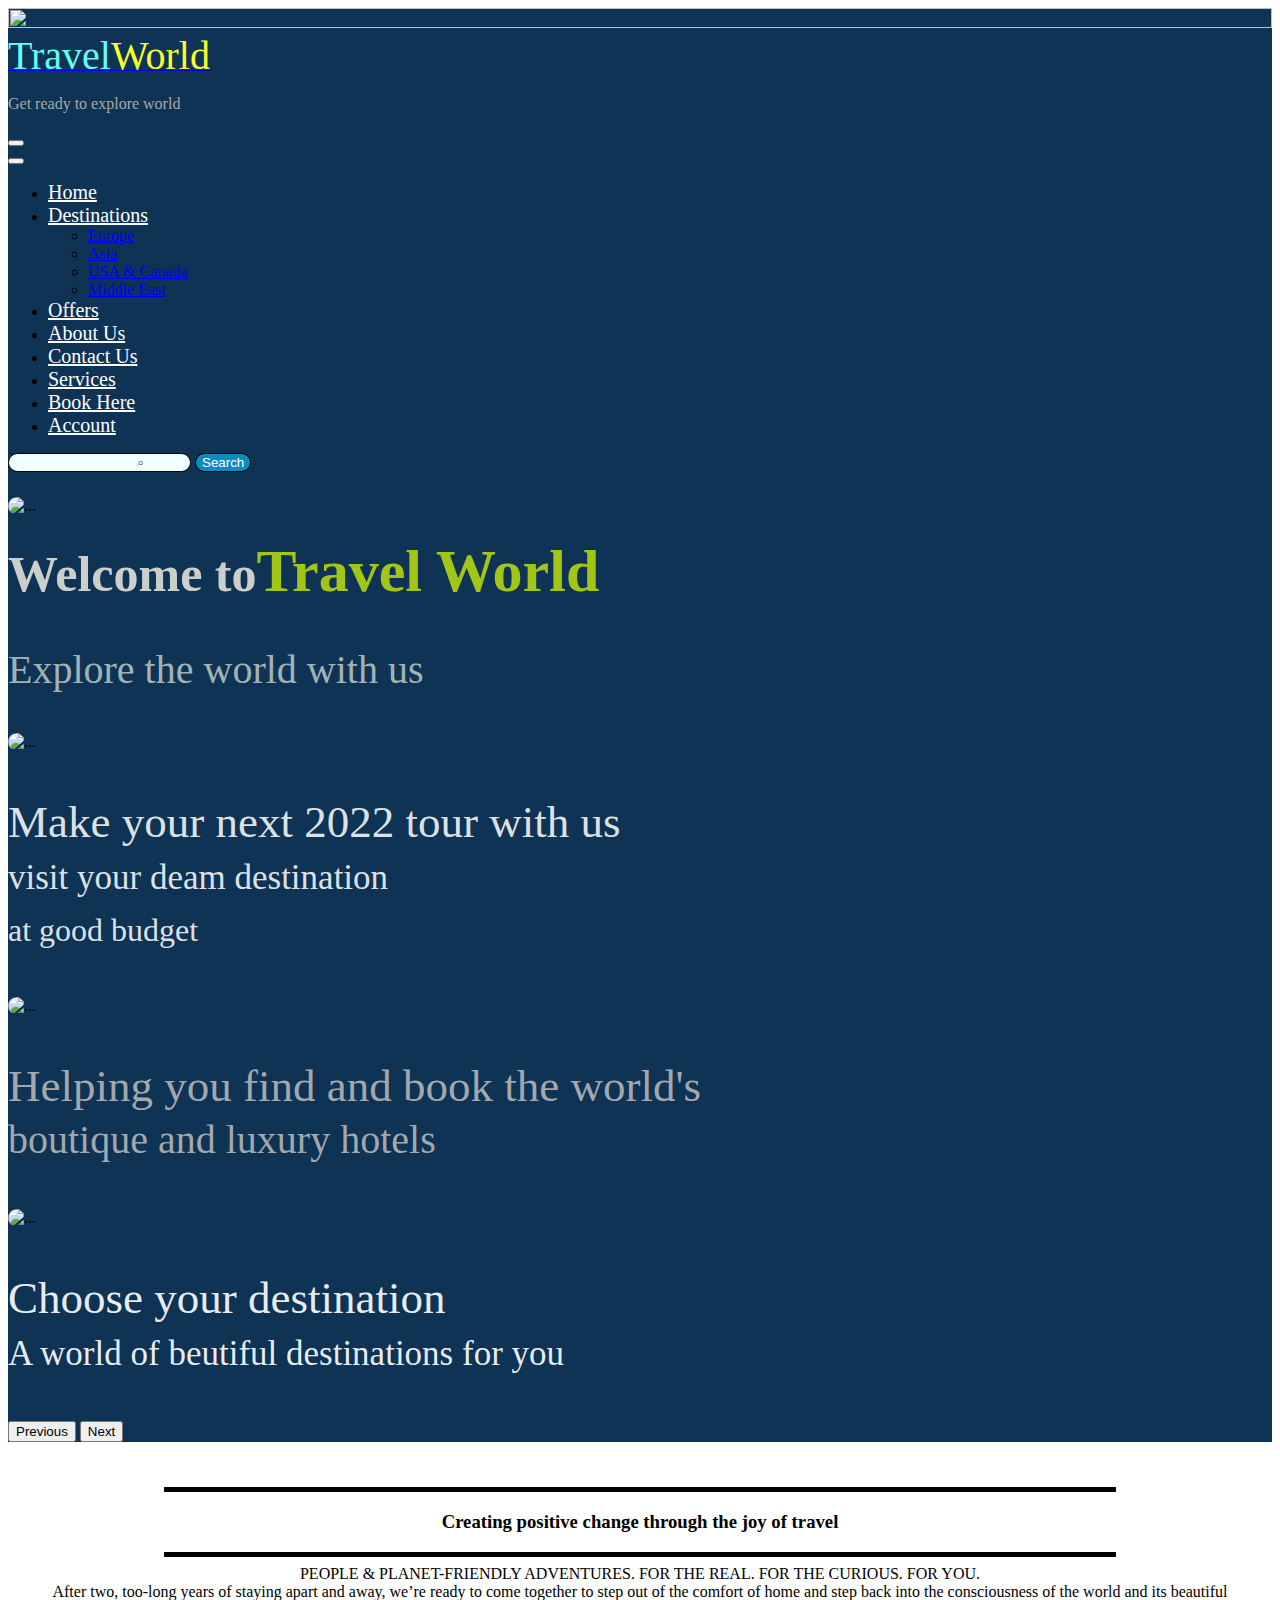
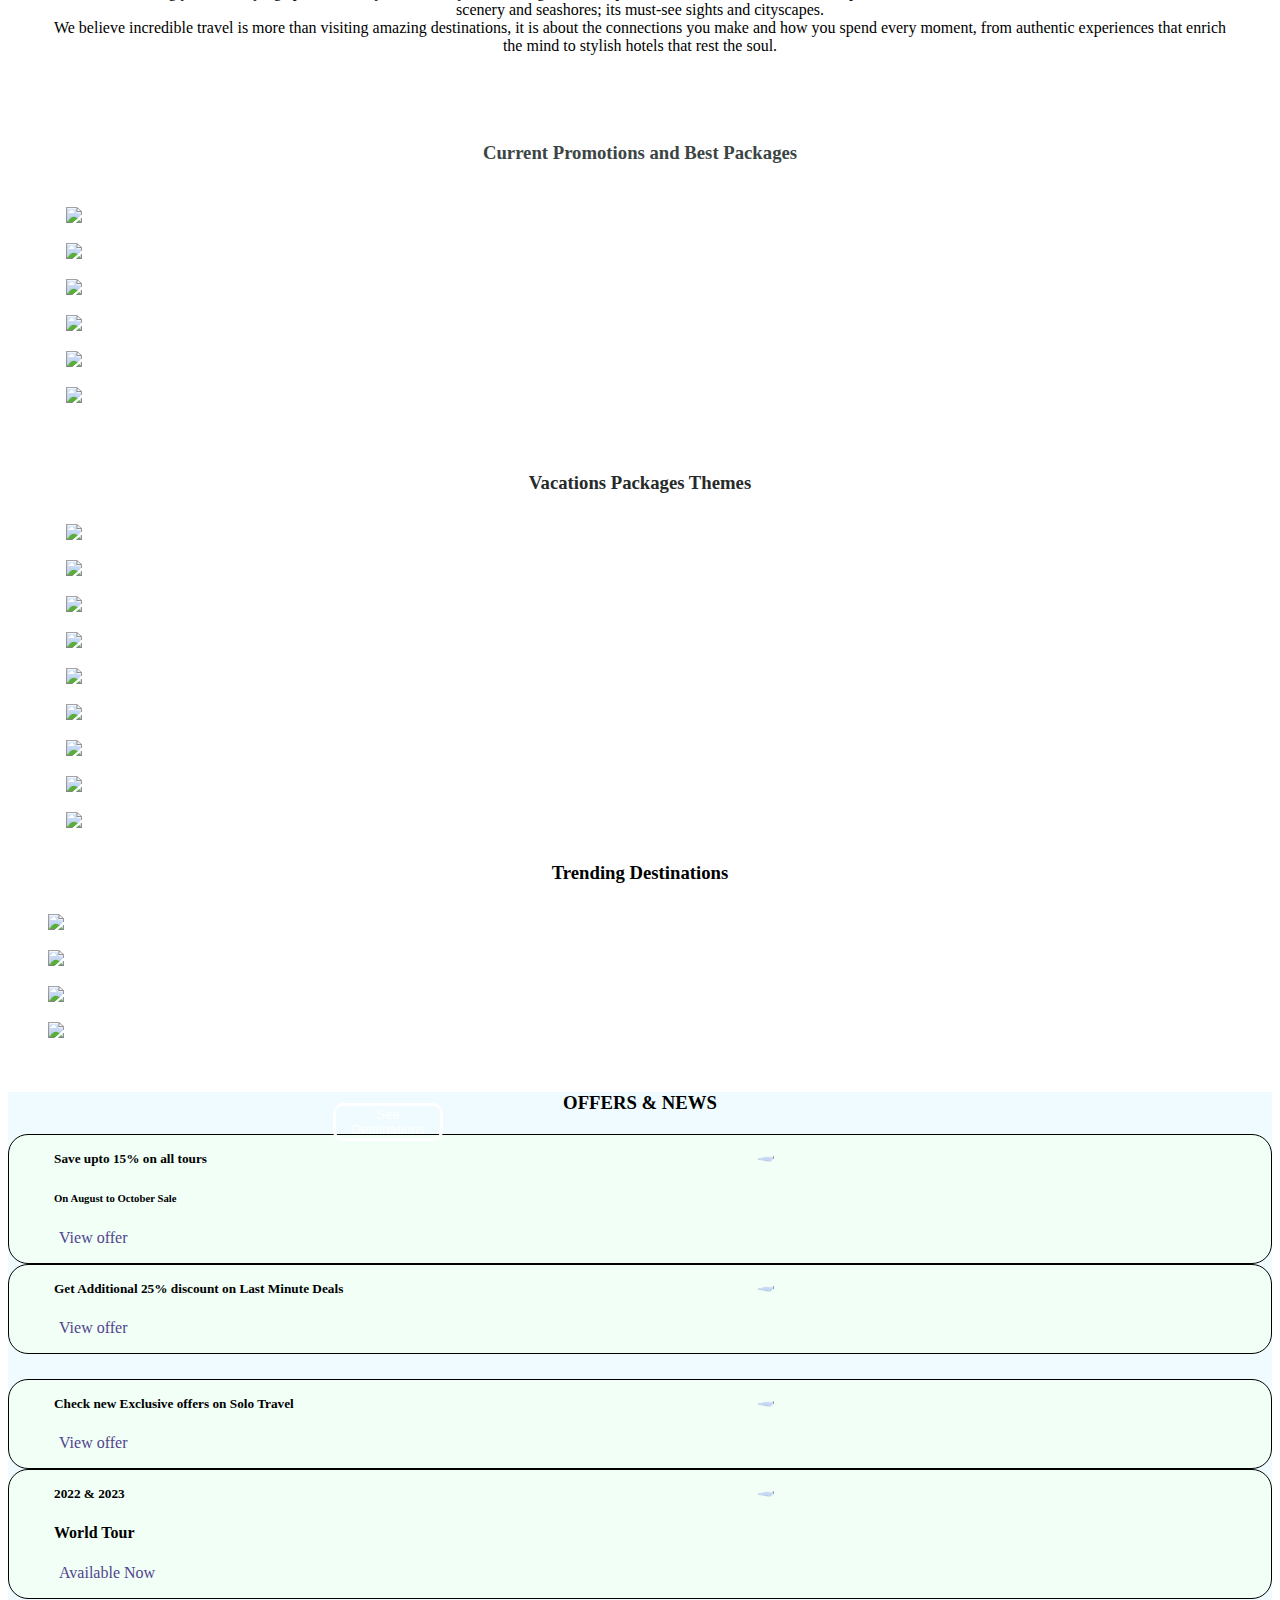
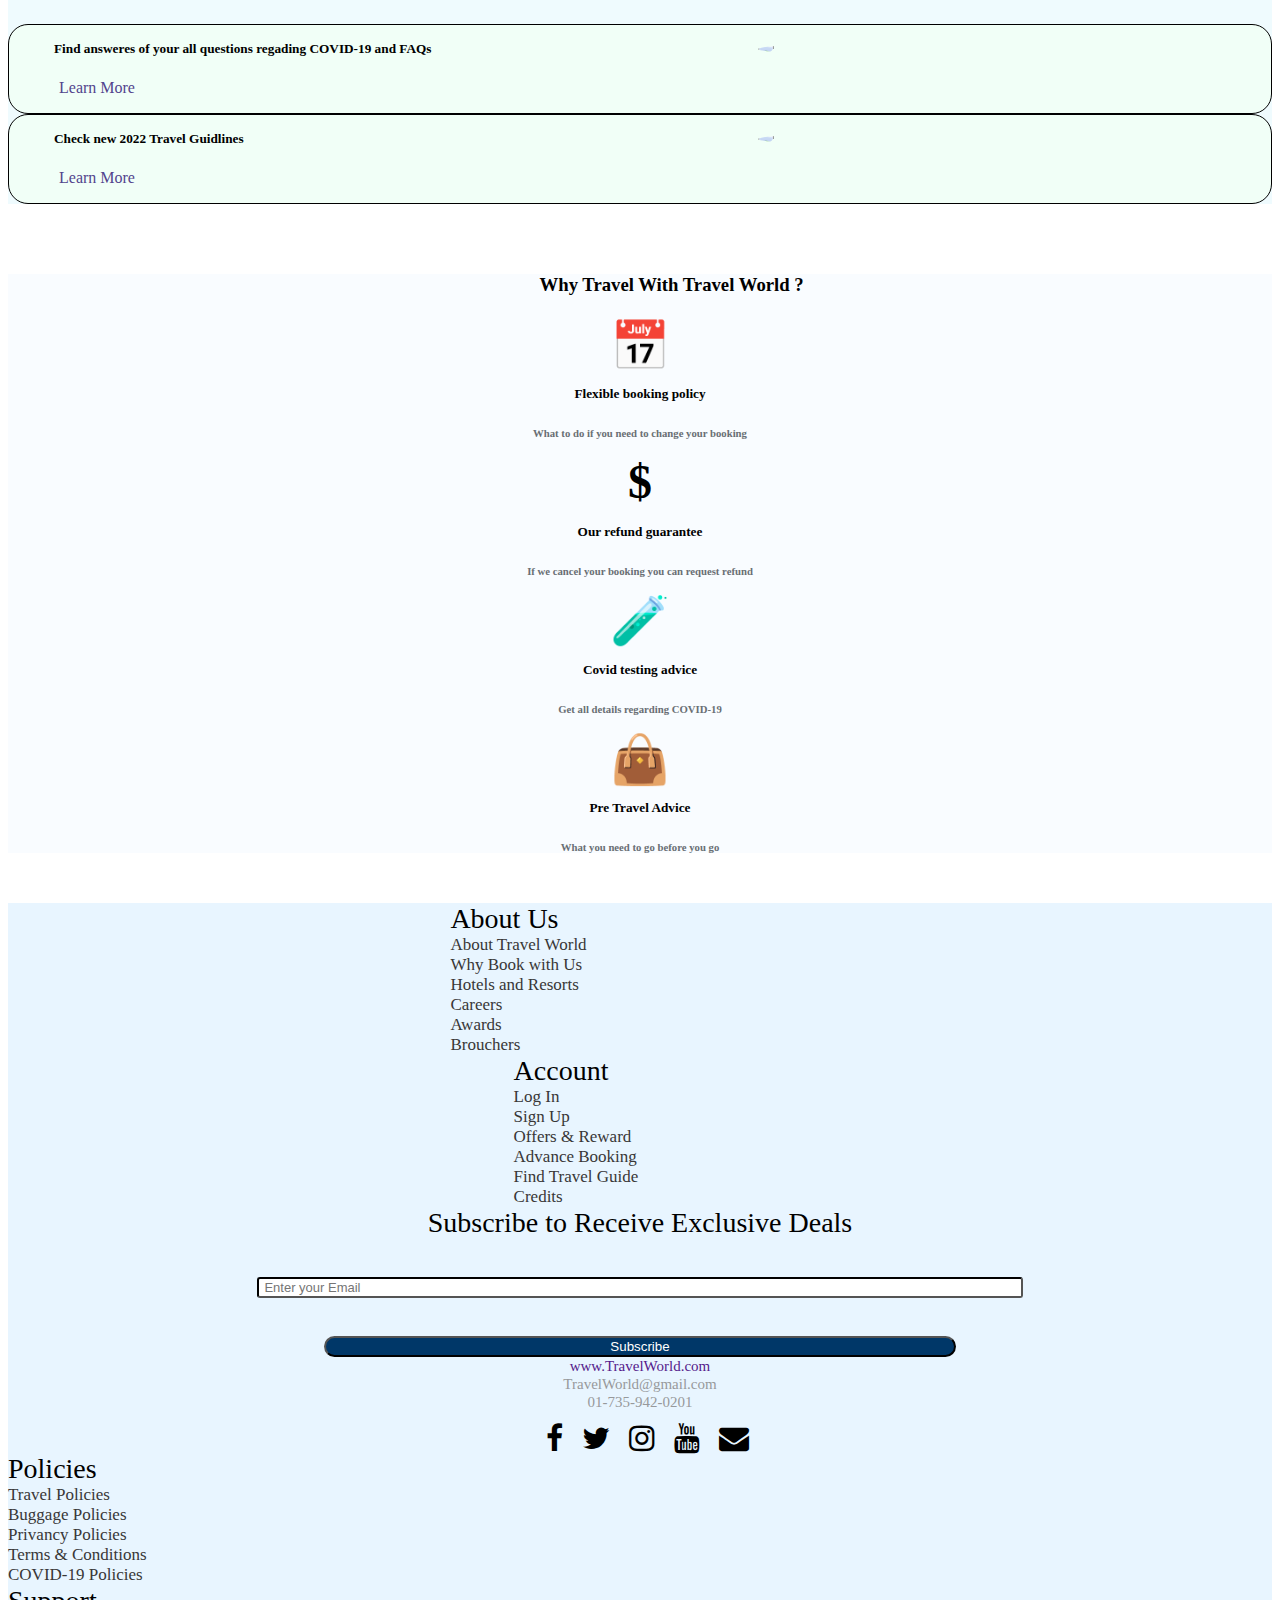
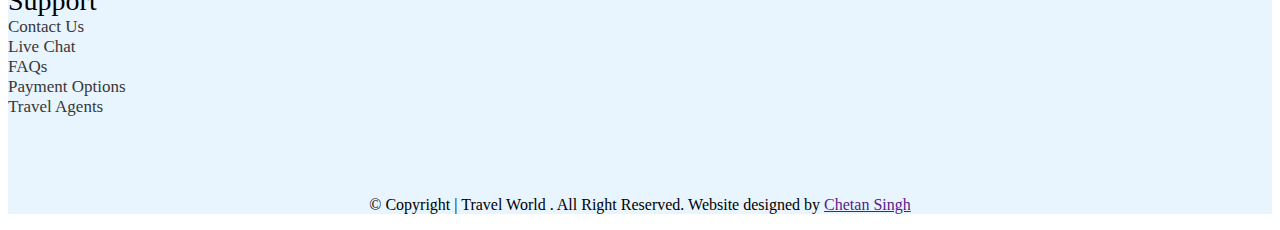
==== index.html @ 5af9b939 "Add files via upload" ====
<!DOCTYPE html>
<html lang="en">

<head>
    <meta charset="UTF-8">
    <meta http-equiv="X-UA-Compatible" content="IE=edge">
    <meta name="viewport" content="width=device-width, initial-scale=1.0">
    <title>Travel World</title>
    <link href="https://cdn.jsdelivr.net/npm/bootstrap@5.2.0-beta1/dist/css/bootstrap.min.css" rel="stylesheet" integrity="sha384-0evHe/X+R7YkIZDRvuzKMRqM+OrBnVFBL6DOitfPri4tjfHxaWutUpFmBp4vmVor" crossorigin="anonymous">
    <script src="https://cdn.jsdelivr.net/npm/bootstrap@5.2.0-beta1/dist/js/bootstrap.bundle.min.js" integrity="sha384-pprn3073KE6tl6bjs2QrFaJGz5/SUsLqktiwsUTF55Jfv3qYSDhgCecCxMW52nD2" crossorigin="anonymous"></script>
    <link href="main.css" rel="stylesheet" type="text/css">
    <link rel="stylesheet" href="https://cdnjs.cloudflare.com/ajax/libs/font-awesome/4.7.0/css/font-awesome.min.css">
</head>

<body>

    <div class="container-fluid" style="background-color:rgb(14, 51, 85);width:100%;height:80%">

        <section>

            <nav class="navbar navbar-expand-lg bg-opacity-10" width="100%">
                <div class="container-fluid">
                    <div class="col-sm-4"></div>
                    <div class="col-sm-1">
                        <a class="navbar-brand" href="index.html">
                            <img src="D:\i\Travel World-logos_transparent.png" width="100%" height="100%">

                    </div>
                    <div class="col-sm-3" <b><span style="color:rgb(101, 254, 249);font-size: 40px;">  Travel</span><span style="color:rgb(248, 255, 45);font-size: 40px;">World</span></b>
                        </a>
                        <br>
                        <p style="color:darkgray"> Get ready to explore world</p>

                        <button class="navbar-toggler" type="button" data-bs-toggle="collapse" data-bs-target="#navbarSupportedContent" aria-controls="navbarSupportedContent" aria-expanded="false" aria-label="Toggle navigation">
                        <span class="navbar-toggler-icon"></span>
                       
                      </button>
                    </div>
                    <div class="col-sm-2"></div>
                    <div class="col-sm-2">

                    </div>
                </div>
            </nav>

            <nav class="navbar navbar-expand-lg bg-opacity-10">
                <div class="container-fluid">
                    <a class="navbar-brand" href="# "></a>
                    <button class="navbar-toggler" type="button" data-bs-toggle="collapse" data-bs-target="#navbarSupportedContent" aria-controls="navbarSupportedContent" aria-expanded="false" aria-label="Toggle navigation">
                    <span class="navbar-toggler-icon"></span>
                  </button>
                    <div class="collapse navbar-collapse" id="navbarSupportedContent">
                        <ul class="navbar-nav me-auto mb-2 mb-lg-0">
                            <li class="nav-item" style="margin-right:5%;">
                                <a class="nav-link active" aria-current="page" href="index.html" style="color:white;font-size:20px">Home</a>
                            </li>
                            <li class="nav-item dropdown" style="margin-right:5%;">
                                <a class="nav-link dropdown-toggle" href="#" id="navbarDropdown" role="button" data-bs-toggle="dropdown" aria-expanded="false" style="color:white;font-size:20px">
    Destinations
    </a>
                                <ul class="dropdown-menu" aria-labelledby="navbarDropdown">
                                    <li><a class="dropdown-item" href="europe.html">Europe</a></li>
                                    <li><a class="dropdown-item" href="asia.html">Asia</a></li>
                                    <li><a class="dropdown-item" href="USA.html">USA & Canada</a></li>
                                    <li><a class="dropdown-item" href="Middle east.html">Middle East</a></li>

                                </ul>
                            </li>

                            <li class="nav-item" style="margin-right:5%;">
                                <a class="nav-link active" aria-current="page" href="offers.html" style="color:white;font-size:20px">Offers</a>
                            </li>
                            <li class="nav-item" style="margin-right:5%;">
                                <a class="nav-link active" aria-current="page" href=" about us.html" style="color:white;font-size:20px;"><span style="white-space: nowrap;">About Us</span></a>
                            </li>

                            <li class="nav-item" style="margin-right:5%;">
                                <a class="nav-link active" aria-current="page" href="contact us.html " style="color:white;font-size:20px;display:inline-flex;"><span style="white-space: nowrap;">Contact Us</span></a>
                            </li>
                            <li class="nav-item" style="margin-right:5%;">
                                <a class="nav-link active" aria-current="page" href="services.html" style="color:white;font-size:20px">Services</a>
                            </li>


                            <li class="nav-item" style="margin-right:5%;">
                                <a class="nav-link active" aria-current="page" href="book.html" style="color:white;font-size:20px"><span style="white-space: nowrap;">Book Here </span></a>
                            </li>
                            <li class="nav-item" style="margin-right:5%;">
                                <a class="nav-link active" aria-current="page" href="account.html" style="color:white;font-size:20px">Account</a>
                            </li>
                        </ul>
                        <form class="d-flex" role="search">
                            <input type="search" placeholder="                                  &#8981" aria-label="search" style="border-radius:50px;background-color:azure;border:1px solid black;margin-bottom:2%">
                            <button style="color:rgb(255, 255, 255);background-color:rgb(14, 138, 190);border-radius:50px;border:1px solid black;margin-bottom:2%" type=" submit ">Search</button>
                        </form>
                    </div>
                </div>
            </nav>


            <div class="container-fluid ">
                <div class="row ">

                    <div class="col-md-12 ">
                        <div id="carouselExampleFade" class="carousel slide carousel-fade" data-bs-ride="carousel">
                            <div class="carousel-inner">
                                <div class="carousel-item active">
                                    <img src="D:\i\t7.jpg " class="d-block w-100 " alt="... " width="100% " height="600px " style="border-radius:15px ">
                                    <div class="carousel-caption d-flex flex-column justify-content-center h-75 ">
                                        <h4><span style="color:rgba(208, 209, 204, 0.979);font-size: 50px; ">Welcome to</span><span style="color:rgb(162, 197, 22);font-size: 60px; ">Travel World</span></h4>
                                        <p style="color:rgba(250, 255, 239, 0.642);font-size:40px ">Explore the world with us</p>
                                    </div>
                                </div>
                                <div class="carousel-item">
                                    <img src="D:\i\tr5.webp " class="d-block w-100 " alt="... " width="100% " height="600px " style="border-radius:15px ">
                                    <div class="carousel-caption d-flex flex-column justify-content-center h-75 ">
                                        <p style="color:rgba(243, 243, 243, 0.926);font-size:45px; ">Make your next 2022 tour with us<br><span style="font-size:35px ">visit your deam destination</span><br><span style="font-size:32px ">at good budget</span></p>
                                    </div>
                                </div>
                                <div class="carousel-item">
                                    <img src="D:\i\t0.jpeg " class="d-block w-100 " alt="... " width="100% " height="600px " style="border-radius:15px ">
                                    <div class="carousel-caption d-flex flex-column justify-content-center h-75 ">
                                        <p style="color:rgba(180, 180, 180, 0.926);font-size:45px; ">Helping you find and book the world's <br><span style="font-size:40px "> boutique and luxury hotels</span></p>
                                    </div>
                                </div>
                                <div class="carousel-item">
                                    <img src="D:\i\t13 (2).jpg " class="d-block w-100 " alt="... " width="100% " height="600px " style="border-radius:15px ">
                                    <div class="carousel-caption d-flex flex-column justify-content-center h-75 ">
                                        <p style="color:rgba(255, 255, 255, 0.926);font-size:45px ">Choose your destination <br><span style="font-size:35px ">A world of beutiful destinations for you</p>

                                        </div>
                                  </div>
                                </div>
                                <button class="carousel-control-prev" type="button" data-bs-target="#carouselExampleFade" data-bs-slide="prev">
                                  <span class="carousel-control-prev-icon" aria-hidden="true"></span>
                                            <span class="visually-hidden">Previous</span>
                                            </button>
                                            <button class="carousel-control-next" type="button" data-bs-target="#carouselExampleFade" data-bs-slide="next">
                                  <span class="carousel-control-next-icon" aria-hidden="true"></span>
                                  <span class="visually-hidden">Next</span>
                                </button>
                                    </div>


                                </div>
                            </div>
                        </div>
        </section>


        </div>

        <section>

            <div class="container-fluid " style="padding:3%;background-color:white ">
                <div class="row ">
                    <div class="col-sm-3 ">
                        <hr size="5px " color="black " width="80% " align="left " background-color="white ">
                    </div>
                    <div class="col-sm-6 " style="text-align:center ">
                        <h3>Creating positive change through the joy of travel</h3>
                    </div>
                    <div class="col-sm-3 ">
                        <hr size="5px " color="black " width="80% " align="right " background-color="white ">
                    </div>
                    <div class="row ">
                        <div class="col-sm-12 " style="text-align:center ">
                            PEOPLE & PLANET-FRIENDLY ADVENTURES. FOR THE REAL. FOR THE CURIOUS. FOR YOU.<br> After two, too-long years of staying apart and away, we’re ready to come together to step out of the comfort of home and step back into the consciousness
                            of the world and its beautiful scenery and seashores; its must-see sights and cityscapes.<br> We believe incredible travel is more than visiting amazing destinations, it is about the connections you make and how you spend every
                            moment, from authentic experiences that enrich the mind to stylish hotels that rest the soul.

                        </div>
                    </div>
                </div>
        </section>
        <section>
            <div class="container-fluid ">
                <div class="row " style="padding-top:30px;margin-bottom:30px ; ">
                    <div class="col-sm-12 " style="text-align:center ">
                        <h3 style="color:rgb(60, 69, 69);margin-bottom:-0.5ex ">
                            Current Promotions and Best Packages
                        </h3><br>
                    </div>
                </div>
                <div class="row ">
                    <div class="col-sm-1 "></div>

                    <div class="col-sm-3 " style="margin-right:1.4%;margin-left:1.4%;margin-bottom: 0.9%; ">

                        <figure style="position:relative ">

                            <img src="D:\i\i2.jpeg " width="100% ">
                            <figcaption style="position:absolute;left:12%;top:18% ">

                                <h3 style="margin-left:20%;color:white ">Solo Travel</h3>

                                <h6 style="color:white "> Check the Safest and Best Places For Solo Travel in a Good Budget</h6>
                                <a href=" " style="text-decoration:none "> <button class="bt " style="border-radius:4px;background:none;margin-left:30%;margin-top:8% "><b>See More</b></button></a>
                            </figcaption>
                        </figure>
                    </div>
                    <div class="col-sm-3 " style="margin-right:1.4%;margin-left:1.4%;margin-bottom: 0.9%; ">
                        <figure style="position:relative ">
                            <img src="D:\i\i9.jpg " width="100% ">
                            <figcaption style="position:absolute;left:12%;top:18% ">

                                <h3 style="margin-left:12%;color:white ">Group Travel</h3>

                                <h6 style="color:white;text-align:center;margin-right:15% "> We'll Help You Plan Your Destination Wedding, Girls' Getaway, Birthday Trip, and More</h6>
                                <a href=" " style="text-decoration:none "> <button class="bt " style="border-radius:4px;background:none;color:white;border:solid white;margin-left:25%;margin-top:1%; "><b>See More</b></button></a>

                            </figcaption>
                        </figure>
                    </div>

                    <div class="col-sm-3 " style="margin-right:1.4%;margin-left:1.4%;margin-bottom: 0.9%; ">

                        <figure style="position:relative ">

                            <img src="D:\i\i6.jpg " width="100% ">
                            <figcaption style="position:absolute;left:10%;top:2% ">

                                <h3 style="margin-top:12%;text-align:center;color:white ">Last Minute Deals</h3>

                                <h6 style="color:white;text-align:center;margin-bottom:5%; ">Book. Pack. Go.</h6>
                                <a href=" " style="text-decoration:none "> <button class="bt " style="border-radius:4px;background:none;color:white;border:solid white;margin-left:30%;margin-top:14%; "><b>See Details</b></button></a>
                            </figcaption>
                        </figure>
                    </div>
                    <div class="col-sm-1 "></div>
                </div>

                <div class="row ">
                    <div class="col-sm-1 "></div>

                    <div class="col-sm-3 " style="margin-right:1.4%;margin-left:1.4%;margin-bottom: 0.9%; ">

                        <figure style="position:relative ">

                            <img src="D:\i\i7.jpg " width="100% ">
                            <figcaption style="position:absolute;left:4%;top:5% ">
                                <h3 style="margin-top:7%;text-align:center;color:white ">Maldives Packages</h3>

                                <h6 style="color:white;text-align:center;margin-bottom:10%; ">Save Upto 20% to Book Hotels, Villas and Beach Resorts in Maldives </h6>
                                <a href=" " style="text-decoration:none "> <button class="bt " style="border-radius:4px;background:none;color:white;border:solid white;margin-left:30%;margin-bottom:5%; "><b>Book Now</b></button></a>
                            </figcaption>
                        </figure>
                    </div>

                    <div class="col-sm-3 " style="margin-right:1.4%;margin-left:1.4%;margin-bottom: 0.9%; ">

                        <figure style="position:relative ">

                            <img src="D:\i\i8.webp " width="100% ">
                            <figcaption style="position:absolute;left:7%;top:5% ">
                                <h3 style="margin-top:7%;text-align:center;color:white ">Europe Packages</h3>

                                <h6 style="color:white;text-align:center;margin-bottom:5%; ">Savings Up to 45% + Kids Stay FREE at Select All-Inclusive Resorts in Italy,Paris, and the Switzerland </h6>
                                <a href=" " style="text-decoration:none "> <button class="bt " style="border-radius:4px;background:none;color:white;border:solid white;margin-left:28%; "><b>Book Now</b></button></a>
                            </figcaption>
                        </figure>
                    </div>
                    <div class="col-sm-3 " style="margin-right:1.4%;margin-left:1.4%;margin-bottom: 0.9%; ">

                        <figure style="position:relative ">

                            <img src=" D:\i\i10.jpg " width="100% ">
                            <figcaption style="position:absolute;left:5%;top:4% ">
                                <h3 style="margin-top:9%;text-align:center;color:white ">Travel Guidance</h3>

                                <h6 style="color:white;text-align:center;margin-right:8%;margin-top:2%;margin-bottom: 8%; ">Get Our Travel Guide to explore better </h6>
                                <a href=" " style="text-decoration:none "> <button class="bt " style="border-radius:4px;background:none;color:white;border:solid white;margin-left:28%;margin-bottom:2%; "><b>Learn More</b></button></a>
                            </figcaption>
                        </figure>
                    </div>
                    <div class="col-sm-1 "></div>
                </div>
            </div>
        </section>
        <section>
            <div class="container-fluid ">
                <div class="row " style="padding-top:30px;margin-bottom:15px ; ">
                    <div class="col-sm-12 " style="text-align:center ">
                        <h3 style="color:rgb(39, 42, 42);margin-bottom:-0.5ex ">
                            Vacations Packages Themes
                        </h3><br>
                    </div>
                </div>
                <div class="row ">
                    <div class="col-sm-1 ">
                    </div>

                    <div class="col-sm-3 " style="margin-right:1.4%;margin-left:1.4%;margin-bottom: 0.9%; ">
                        <a href=" " style="text-decoration:none ">
                            <figure style="position:relative ">

                                <img src="D:\i\paris.jpg " width="100% " class="blink ">
                                <figcaption style="position:absolute;left:90px;top:50px ">
                                    <h4 style="color:white ">Most visited</h4>
                                </figcaption>
                        </a>
                    </div>
                    <div class="col-sm-3 " style="margin-right:1.4%;margin-left:1.4%;margin-bottom: 0.9%; ">
                        <a href=" " style="text-decoration:none ">
                            <figure style="position:relative ">

                                <img src="D:\i\c1.jpg " width="100% " class="blink ">
                                <figcaption style="position:absolute;left:90px;top:50px ">
                                    <h4 style="color:white;margin-left:70% ">Solo</h4>
                                </figcaption>
                        </a>
                    </div>

                    <div class="col-sm-3 " style="margin-right:1.4%;margin-left:1.4%;margin-bottom: 0.9%; ">
                        <a href=" " style="text-decoration:none ">
                            <figure style="position:relative ">

                                <img src="D:\i\d2.jpg " width="100% " class="blink ">
                                <figcaption style="position:absolute;left:90px;top:50px ">
                                    <h4 style="color:white;margin-left:45% ">Family</h4>
                                </figcaption>
                        </a>
                    </div>
                    <div class="col-sm-1 "></div>
                </div>
                <div class="row ">
                    <div class="col-sm-1 "></div>
                    <div class="col-sm-3 " style="margin-right:1.4%;margin-left:1.4%;margin-bottom: 0.9%; ">
                        <a href=" " style="text-decoration:none ">
                            <figure style="position:relative ">

                                <img src="D:\i\d3.jpg " width="100% " class="blink ">
                                <figcaption style="position:absolute;left:90px;top:50px ">
                                    <h4 style="color:white;margin-left:30% ">Beaches</h4>
                                </figcaption>
                        </a>
                    </div>
                    <div class="col-sm-3 " style="margin-right:1.4%;margin-left:1.4%;margin-bottom: 0.9%; ">
                        <a href=" " style="text-decoration:none ">
                            <figure style="position:relative ">

                                <img src="D:\i\d4.jpg " width="100% " class="blink ">
                                <figcaption style="position:absolute;left:90px;top:50px ">
                                    <h4 style="color:white ">Mountaines</h4>
                                </figcaption>
                        </a>
                    </div>
                    <div class="col-sm-3 " style="margin-right:1.4%;margin-left:1.4%;margin-bottom: 0.9%; ">
                        <a href=" " style="text-decoration:none ">
                            <figure style="position:relative ">

                                <img src="D:\i\d5.jpg " width="100% " class="blink ">
                                <figcaption style="position:absolute;left:90px;top:50px ">
                                    <h4 style="color:white ">Advneture</h4>
                                </figcaption>
                        </a>
                    </div>
                    <div class="col-sm-1 "></div>
                </div>
                <div class="row ">
                    <div class="col-sm-1 "></div>
                    <div class="col-sm-3 " style="margin-right:1.4%;margin-left:1.4%;margin-bottom: 0.9%; ">
                        <a href=" " style="text-decoration:none ">
                            <figure style="position:relative ">

                                <img src="D:\i\d6.jpeg " width="100% " class="blink ">
                                <figcaption style="position:absolute;left:90px;top:50px ">
                                    <h4 style="color:white;margin-left:20% ">SkyLines</h4>
                                </figcaption>
                        </a>
                    </div>
                    <div class="col-sm-3 " style="margin-right:1.4%;margin-left:1.4%;margin-bottom: 0.9%; ">
                        <a href=" " style="text-decoration:none ">
                            <figure style="position:relative ">

                                <img src="D:\i\d7.jpg " width="100% " class="blink ">
                                <figcaption style="position:absolute;left:90px;top:50px ">
                                    <h4 style="color:white;margin-left:30% ">Cultural</h4>
                                </figcaption>
                        </a>
                    </div>
                    <div class="col-sm-3 " style="margin-right:1.4%;margin-left:1.4%;margin-bottom: 0.9%; ">
                        <a href=" " style="text-decoration:none ">
                            <figure style="position:relative ">

                                <img src="D:\i\d8.jpg " width="100% " class="blink ">
                                <figcaption style="position:absolute;left:90px;top:50px ">
                                    <h4 style="color:white;margin-left:20% ">Historical</h4>
                                </figcaption>
                        </a>
                    </div>
                    <div class="col-sm-1 "></div>
                </div>
            </div>
        </section>
        <section>
            <div class="container-fluid ">
                <div class="row ">

                </div>
            </div>
        </section>
        <section>
            <div class="container ">
                <div class="row ">
                    <h3 style="color:black;text-align:center;margin-top: 30px;margin-bottom: 30px; "> Trending Destinations</h3>
                </div>
                <div class="row ">
                    <div class="col-sm-1 ">
                    </div>
                    <div class="col-sm-5 ">
                        <figure style="position:relative ">
                            <img src="D:\i\e1.jpg " width="100% ">
                            <figcaption style="position:absolute;left:35%;top:20% ">
                                <h3 style="color:white;margin-left:20% ">Europe</h3>
                                <a href=" " style="margin-left:4% "> <button class="bl ">
                                        See Destinations
                                    </button></a>
                            </figcaption>
                        </figure>
                    </div>
                    <div class="col-sm-5 ">
                        <figure style="position:relative ">
                            <img src="D:\i\e2.jpg " width="100% ">
                            <figcaption style="position:absolute;left:40%;top:20% ">
                                <h3 style="color:white;margin-left:25% ">Asia</h3>
                                <a href=" "> <button class="bl4 " style="margin-left:2% ">
                                        See Destinations
                                    </button></a>
                            </figcaption>
                        </figure>
                    </div>
                    <div class="col-sm-1 "></div>

                </div>
                <div class="row ">
                    <div class="col-sm-1 ">
                    </div>
                    <div class="col-sm-5 ">
                        <figure style="position:relative ">
                            <img src="D:\i\e3.jpg " width="100% ">
                            <figcaption style="position:absolute;left:30%;top:20% ">
                                <h3 style="color:white;margin-left:4%;text-align:center;display: inline-block; ">USA & Canada</h3>
                                <a href=" " style="margin-left:1% "> <button class="bl2 ">
                                        See Destinations
                                    </button></a>
                            </figcaption>
                        </figure>
                    </div>
                    <div class="col-sm-5 ">
                        <figure style="position:relative ">
                            <img src="D:\i\e4.jpg " width="100% ">
                            <figcaption style="position:absolute;left:20%;top:20% ">
                                <h3 style="color:white;margin-left:20%;display:inline-block; ">Middle East</h3>
                                <a href=" " style="margin-left:4% "> <button class="bl3 ">
                                        See Destinations
                                    </button></a>
                            </figcaption>
                        </figure>
                    </div>
                    <div class="col-sm-1 "></div>
                </div>
            </div>
        </section>
        <section>
            <div class="container " style="background-color:rgb(239, 251, 254) ">

                <div class="row ">
                    <h3 style="text-align:center;color:black;margin-top: 50px;margin-bottom:20px; ">OFFERS & NEWS</h3>
                </div>
                <div class="row " style="margin-bottom:2% ">
                    <div class="col-sm-6 ">
                        <div class="brdr ">
                            <figure>
                                <img src="D:\i\thailand.jpg " width="40% " style="float:right;border-radius:50% ">
                                <figcaption>
                                    <h5 style="color:black;margin-left:5px;margin-top:10px ">Save upto 15% on all tours<br></h5>
                                    <h6 style="color:black;margin-left: 5px; ">On August to October Sale</h6>
                                    <a href=" " class="vi ">View offer</a>
                                </figcaption>
                            </figure>
                        </div>

                    </div>
                    <div class="col-sm-6 " style="border-radius:15px ">
                        <div class="brdr ">
                            <figure style="display:block; ">
                                <img src="D:\i\f1.jpg " width="40% " style="float:right;border-radius:50% ">
                                <figcaption>
                                    <h5 style="color:black;margin-left:5px;margin-top:10px ">Get Additional 25% discount on Last Minute Deals<br></h5>
                                    <a href=" " class="vi ">View offer</a>
                                </figcaption>
                            </figure>
                        </div>

                    </div>
                </div>
                <div class="row " style="margin-bottom:2% ">
                    <div class="col-sm-6 ">
                        <div class="brdr ">
                            <figure>
                                <img src="D:\i\tr2.jpg " width="40% " style="float:right;border-radius:50% ">
                                <figcaption>
                                    <h5 style="color:black;margin-left:5px;margin-top:10px ">Check new Exclusive offers on Solo Travel<br></h5>
                                    <a href=" " class="vi ">View offer</a>
                                </figcaption>
                            </figure>
                        </div>

                    </div>
                    <div class="col-sm-6 " style="border-radius:15px ">
                        <div class="brdr ">
                            <figure style="display:block; ">
                                <img src="D:\i\tr4.jpg " width="40% " style="float:right;border-radius:50% ">
                                <figcaption>
                                    <h5 style="color:black;margin-left:5px;margin-top:10px "> 2022 & 2023<br></h5>
                                    <h4 style="color:black;margin-left:5px ">World Tour </h4>
                                    <a href=" " class="vi ">Available Now</a>
                                </figcaption>
                            </figure>
                        </div>

                    </div>
                </div>
                <div class="row " style="margin-bottom:2% ">
                    <div class="col-sm-6 ">
                        <div class="brdr ">
                            <figure>
                                <img src="D:\i\f3.webp " width="40% " style="float:right;border-radius:50% ">
                                <figcaption>
                                    <h5 style="color:black;margin-left:5px;margin-top:10px ">Find answeres of your all questions regading COVID-19 and FAQs<br></h5>
                                    <a href=" " class="vi ">Learn More</a>
                                </figcaption>
                            </figure>
                        </div>

                    </div>
                    <div class="col-sm-6 " style="border-radius:15px ">
                        <div class="brdr ">
                            <figure style="display:block; ">
                                <img src="D:\i\f4.jpg " width="40% " style="float:right;border-radius:50% ">
                                <figcaption>
                                    <h5 style="color:black;margin-left:5px;margin-top:10px ">Check new 2022 Travel Guidlines<br></h5>
                                    <a href=" " class="vi ">Learn More</a>
                                </figcaption>
                            </figure>
                        </div>

                    </div>
                </div>

            </div>

        </section>
        <section>
            <div class="container " style="margin-top:70px;background-color:rgb(249, 252, 255) ">
                <div class="row ">
                    <div class="col-sm-12 ">
                        <h3 style="color:black;text-align:center;margin-left:5% ">
                            Why Travel With Travel World ?
                        </h3>

                    </div>
                </div>
                <div class="row " style="margin-top:30px ">
                    <div class="col-sm-3 ">
                        <h1 style="text-align:center;transform:scale(1.5);margin-bottom:20px ">&#128197</h1>
                        <h5 style="text-align:center;color:black ">Flexible booking policy</h5>
                        <h6 style="text-align:center;color:rgb(105, 111, 116) ">What to do if you need to change your booking</h6>
                    </div>
                    <div class="col-sm-3 ">
                        <h1 style="text-align:center;transform:scale(1.5);margin-bottom:20px "> &#36</h1>
                        <h5 style="text-align:center;color:black ">Our refund guarantee</h5>
                        <h6 style="text-align:center;color:rgb(105, 111, 116) ">If we cancel your booking you can request refund</h6>
                    </div>
                    <div class="col-sm-3 ">
                        <h1 style="text-align:center;transform:scale(1.5);margin-bottom:20px ">&#129514</h1>
                        <h5 style="text-align:center;color:black ">Covid testing advice</h5>
                        <h6 style="text-align:center;color:rgb(105, 111, 116) ">Get all details regarding COVID-19</h6>
                    </div>
                    <div class="col-sm-3 ">
                        <h1 style="text-align:center;transform:scale(1.5);margin-bottom:20px "> &#128092</h1>
                        <h5 style="text-align:center;color:black ">Pre Travel Advice</h5>
                        <h6 style="text-align:center;color:rgb(105, 111, 116) ">What you need to go before you go</h6>
                    </div>
                </div>
            </div>
        </section>
        <section>
            <div class="container-fluid " style="margin-top:50px;background-color: rgb(232, 245, 255); ">

                <div class="row " style="padding-bottom:5% ">
                    <div class="col-sm-2 ">
                        <div style="margin-left:35%; ">
                            <span style="font-size:28px;margin-bottom:3px; ">About Us</span><br>
                            <a class="bb " href=" " style="text-decoration:none "> <span style="font-size:17px;color:rgb(56, 55, 55);margin: bottom 4px; "> About Travel World</span></a><br>
                            <a class="bb " href=" " style="text-decoration:none "> <span style="font-size:17px;color:rgb(56, 55, 55);margin-bottom:4px; ">Why Book with Us</span></a><br>
                            <a class="bb " href=" " style="text-decoration:none "> <span style="font-size:17px;color:rgb(56, 55, 55);margin-bottom:4px; ">Hotels and Resorts</span></a><br>
                            <a class="bb " href=" " style="text-decoration:none "> <span style="font-size:17px;color:rgb(56, 55, 55);margin-bottom:4px; ">Careers</span></a><br>
                            <a class="bb " href=" " style="text-decoration:none "> <span style="font-size:17px;color:rgb(56, 55, 55);margin-bottom:4px; ">Awards</span></a><br>
                            <a class="bb " href=" " style="text-decoration:none "> <span style="font-size:17px;color:rgb(56, 55, 55);margin-bottom:4px; ">Brouchers</span></a><br>
                        </div>
                    </div>
                    <div class="col-sm-2 ">
                        <div style="margin-left:40%; ">
                            <span style="font-size:28px;margin-bottom:3px; "> Account</span><br>
                            <a class="bb " href=" " style="text-decoration:none "> <span style="font-size:17px;color:rgb(56, 55, 55);margin-bottom:4px; ">Log In</span></a><br>
                            <a class="bb " href=" " style="text-decoration:none "> <span style="font-size:17px;color:rgb(56, 55, 55);margin-bottom:4px; ">Sign Up</span></a><br>
                            <a class="bb " href=" " style="text-decoration:none "> <span style="font-size:17px;color:rgb(56, 55, 55);margin-bottom:4px; ">Offers & Reward</span></a><br>
                            <a class="bb " href=" " style="text-decoration:none "> <span style="font-size:17px;color:rgb(56, 55, 55);margin-bottom:4px; ">Advance Booking</span></a><br>
                            <a class="bb " href=" " style="text-decoration:none "> <span style="font-size:17px;color:rgb(56, 55, 55);margin-bottom:4px; "> Find Travel Guide</span></a><br>
                            <a class="bb " href=" " style="text-decoration:none "> <span style="font-size:17px;color:rgb(56, 55, 55);margin-bottom:4px; ">Credits</span></a><br>
                        </div>
                    </div>
                    <div class="col-sm-4 " style="text-align:center ">
                        <span style="font-size:28px;margin-bottom:20px;padding-top:20% "> Subscribe to Receive Exclusive Deals</span><br>
                        <form>
                            <input type="text " placeholder=" Enter your Email " style="background-color:white;width:60%;height:8%;border-radius:3px;border-color:black;margin-top:3%;font-size:small ">
                        </form>
                        <a href=" "><button style="margin-top:3%;height:14%;width:50%;border-radius:16px;background-color: rgb(0, 55, 104); "><span style="text-transform:bold;color:white ">Subscribe</span></button></a><br>
                        <span style="font-size:15px;color:rgb(151, 153, 155)"><a href="" style="text-decoration: none;">www.TravelWorld.com</a><br>
                        TravelWorld@gmail.com<br>
                        01-735-942-0201    
                        </span><br>
                        <div style="display:inline-block;margin-top:12px">
                            <a href="" style="text-decoration:none;color:black;"> <i href="" class="fa fa-facebook" style="font-size:30px;margin-left:15px"></i></a>
                            <a href="" style="text-decoration:none;color:black;"> <i href="" class="fa fa-twitter" style="font-size:30px;margin-left:15px"></i></a>
                            <a href="" style="text-decoration:none;color:black;"> <i href="" class="fa fa-instagram" style="font-size:30px;margin-left:15px"></i></a>
                            <a href="" style="text-decoration:none;color:black;"> <i href="" class="fa fa-youtube" style="font-size:30px;margin-left:15px"></i></a>
                            <a href="" style="text-decoration:none;color:black;"> <i href="" class="fa fa-envelope" style="font-size:30px;margin-left:15px"></i></a>
                        </div>
                    </div>
                    <div class="col-sm-2 ">
                        <div style="margin-right:39%; ">
                            <span style="font-size:28px;margin-bottom:3px; "> Policies</span><br>
                            <a class="bb " href=" "><span style="font-size:17px;color:rgb(56, 55, 55);margin-bottom:4px; ">Travel Policies</span></a><br>
                            <a class="bb " href=" "> <span style="font-size:17px;color:rgb(56, 55, 55);margin-bottom:4px; "> Buggage Policies</span></a><br>
                            <a class="bb " href=" "> <span style="font-size:17px;color:rgb(56, 55, 55);margin-bottom:4px; ">Privancy Policies</span></a><br>
                            <a class="bb " href=" "> <span style="font-size:17px;color:rgb(56, 55, 55);margin-bottom:4px; ">Terms & Conditions</span></a><br>
                            <a class="bb " href=" "> <span style="font-size:17px;color:rgb(56, 55, 55);margin-bottom:4px; ">COVID-19 Policies</span></a><br>

                        </div>
                    </div>
                    <div class="col-sm-2 ">
                        <div style="margin-right:40%; ">
                            <span style="font-size:28px;margin-bottom:3px; ">Support</span><br>
                            <a class="bb " href=" "> <span style="font-size:17px;color:rgb(56, 55, 55);margin-bottom:3px; ">Contact Us</span></a><br>
                            <a class="bb " href=" " style="text-decoration:none "> <span style="font-size:17px;color:rgb(56, 55, 55);margin-bottom:4px; "> Live Chat</span></a><br>
                            <a class="bb " href=" " style="text-decoration:none "> <span style="font-size:17px;color:rgb(56, 55, 55);margin-bottom:4px; ">FAQs</span></a><br>
                            <a class="bb " href=" " style="text-decoration:none "> <span style="font-size:17px;color:rgb(56, 55, 55);margin-bottom:4px; ">Payment Options</span></a><br>
                            <a class="bb " href=" " style="text-decoration:none "> <span style="font-size:17px;color:rgb(56, 55, 55);margin-bottom:4px; "> Travel Agents</span></a><br>

                        </div>
                    </div>

                </div>
                <div class="row" style="text-align:center">
                    <p class="mb-0">
                        &copy; Copyright | Travel World <span id="copyrightYear"></span>. All Right Reserved. Website designed by
                        <a target="_blank" href="" title="Bepoj Technology">Chetan Singh</a>
                    </p>
                </div>
            </div>
        </section>
</body>

</html>
---- main.css ----
.b {
    align-items: flex-start;
}

.navbar-item {
    display: flex;
    align-items: right;
    justify-content: right;
}

.c1 {
    position: absolute;
    top: 20px;
    left: 20px;
}

.h {
    margin-top: 70px;
    text-align: center;
}

.j {
    text-align: center;
    color: rgb(22, 21, 21);
    margin-top: 30px;
    margin-bottom: -1ex;
}

k {
    margin-bottom: 30px;
    padding-top: 30px;
}

.h4 {
    color: white;
    margin-left: 30px;
    padding-top: 30px;
    border-bottom-style: none;
}

@media screen and (max-wdth:999px) {
    .container-fluid {
        width: 100%;
        height: auto;
        margin: auto;
    }
    .container {
        width: 100%;
        height: auto;
        margin: auto;
    }
    img {
        width: 100%;
        height: auto;
    }
    section {
        width: 100%;
        height: auto;
    }
    nav {
        width: 100%;
        height: auto;
        margin: auto;
    }
    ;
}

.a {
    padding-left: 50px;
    padding-right: 50px;
    padding-top: 50px;
    padding-bottom: 50px;
}

.blink {
    animation: blink 3s linear infinite;
}

@keyframes blink {
    o% {
        opacity: 1;
    }
    100% {
        opacity: 0.9;
    }
}

.bt {
    display: block;
    text-align: center;
    opacity: 0.6;
    background: none;
    border-radius: 5px;
    color: white;
    border: 3px solid white;
    transition: 3s;
    text-decoration: none;
}

.bt:hover {
    opacity: 1;
}

.bl {
    color: white;
    border: 3px solid white;
    border-radius: 10px;
    width: 100%;
    height: 20%;
    background: none;
    animation: blink 3s infinite;
    margin-top: 10%;
}

.bl2 {
    color: white;
    border: 3px solid white;
    border-radius: 10px;
    width: 50%;
    height: 20%;
    background: none;
    animation: blink 3s infinite;
    margin-top: 8%;
    margin-left: 5%;
}

.bl3 {
    color: white;
    border: 3px solid white;
    border-radius: 10px;
    width: 50%;
    height: 20%;
    background: none;
    animation: blink 3s infinite;
    margin-top: 8%;
    margin-left: 18%;
}

.bl4 {
    color: white;
    border: 3px solid white;
    border-radius: 10px;
    width: 100%;
    height: 20%;
    background: none;
    animation: blink 3s infinite;
    margin-top: 8%;
}

@keyframes blink {
    0% {
        opacity: 40%;
    }
    100% {
        opacity: 100%;
    }
}

.brdr {
    border-radius: 20px;
    border: 1px solid black;
    background-color: rgb(241, 255, 247);
    height: 100%;
}

.vi {
    color: rgb(82, 68, 141);
    text-decoration: none;
    margin-left: 10px;
    margin-top: 20px;
}

.bb {
    position: relative;
    text-decoration: none;
    transition: 0.9s;
}

.bb:hover {
    border-bottom: 2px solid rgb(17, 56, 255);
}

.bb:after {
    position: absolute;
    content: '>';
    color: rgb(3, 34, 191);
    opacity: 0;
    transition: 0.8s;
}

.bb:hover:after {
    opacity: 1;
}
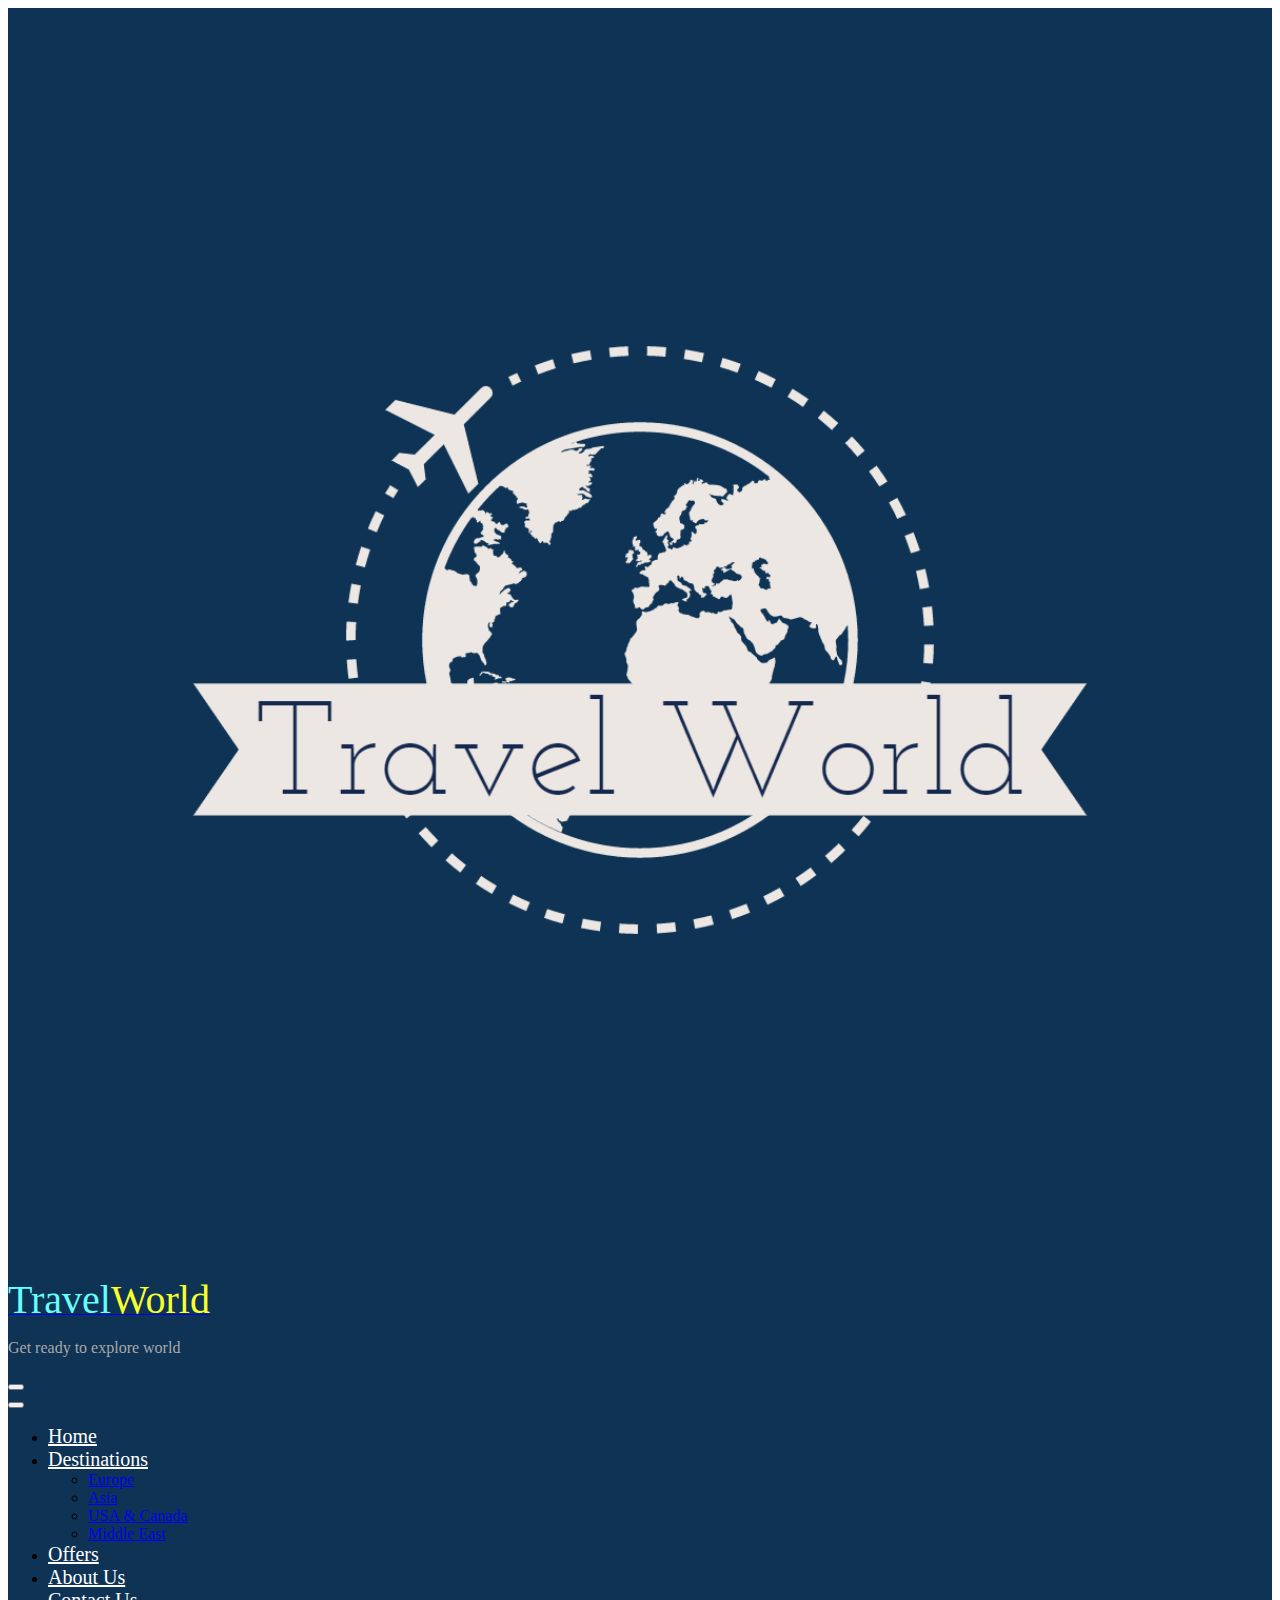
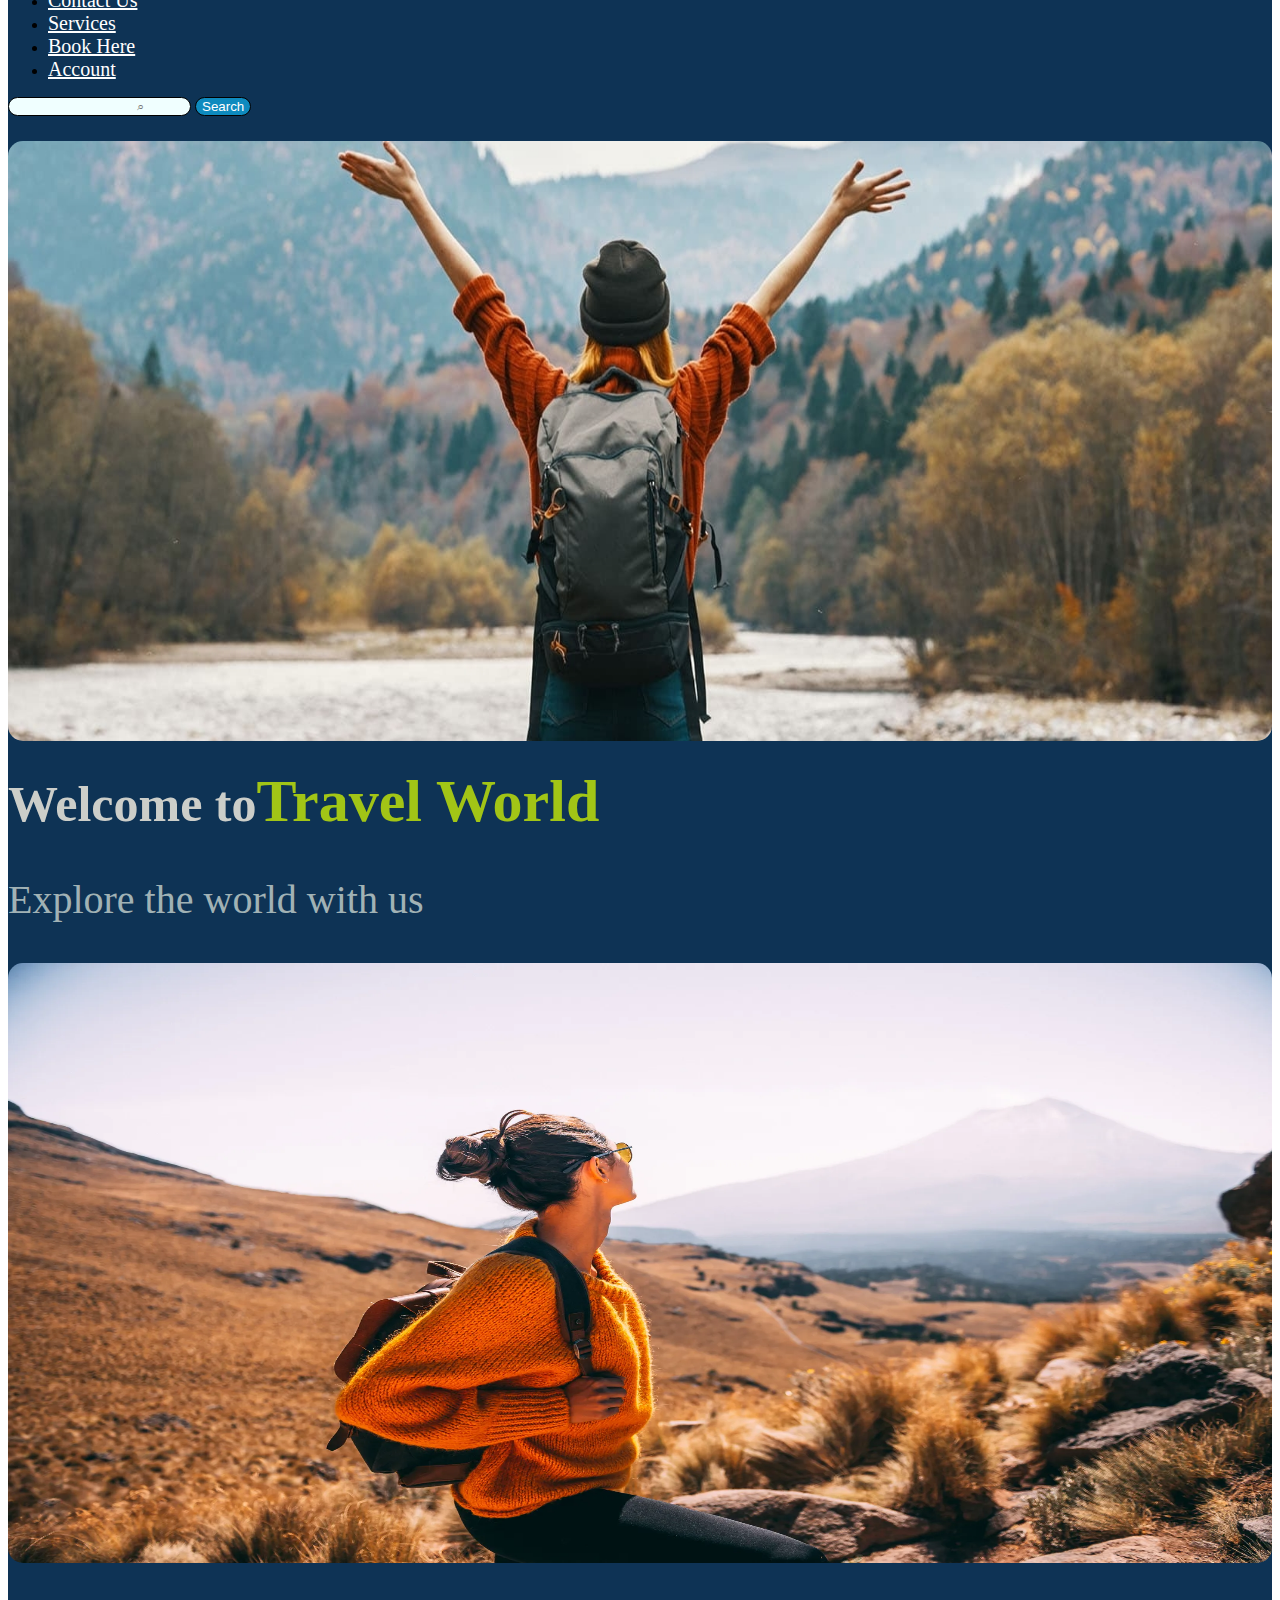
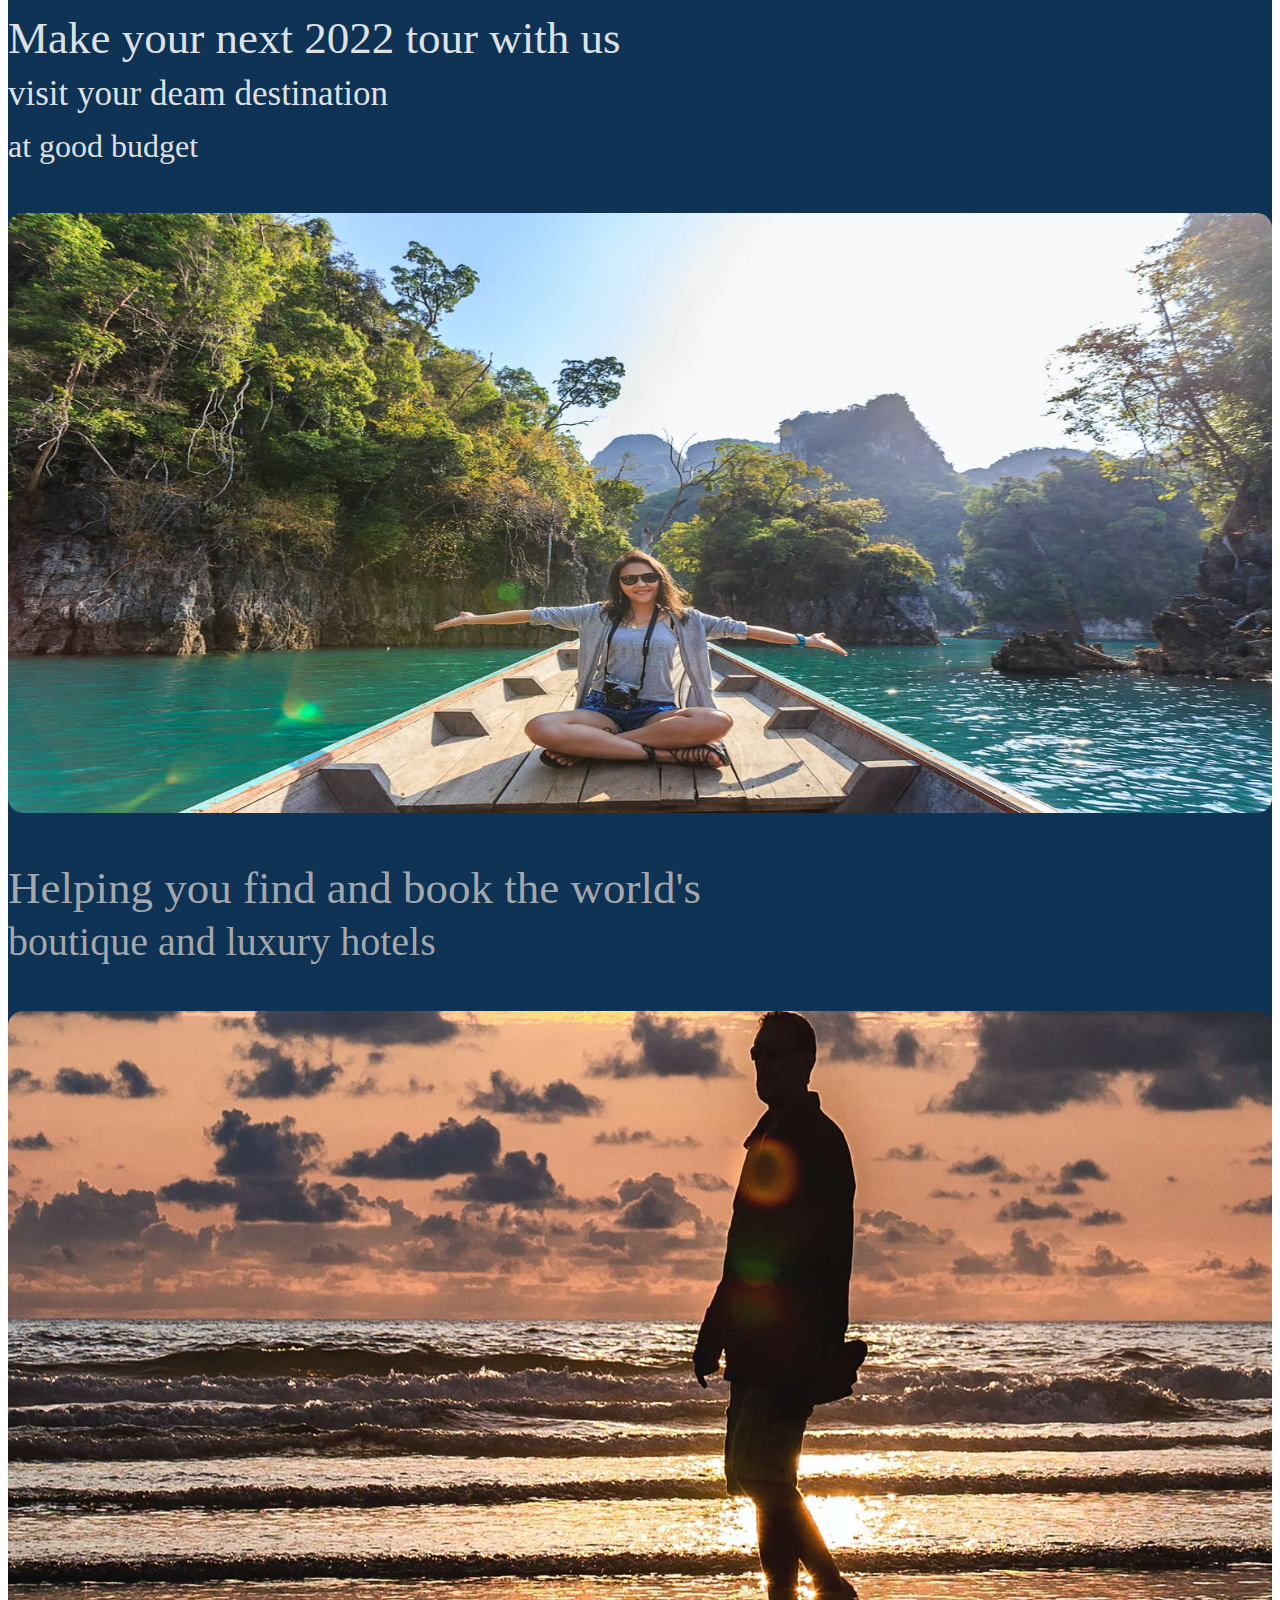
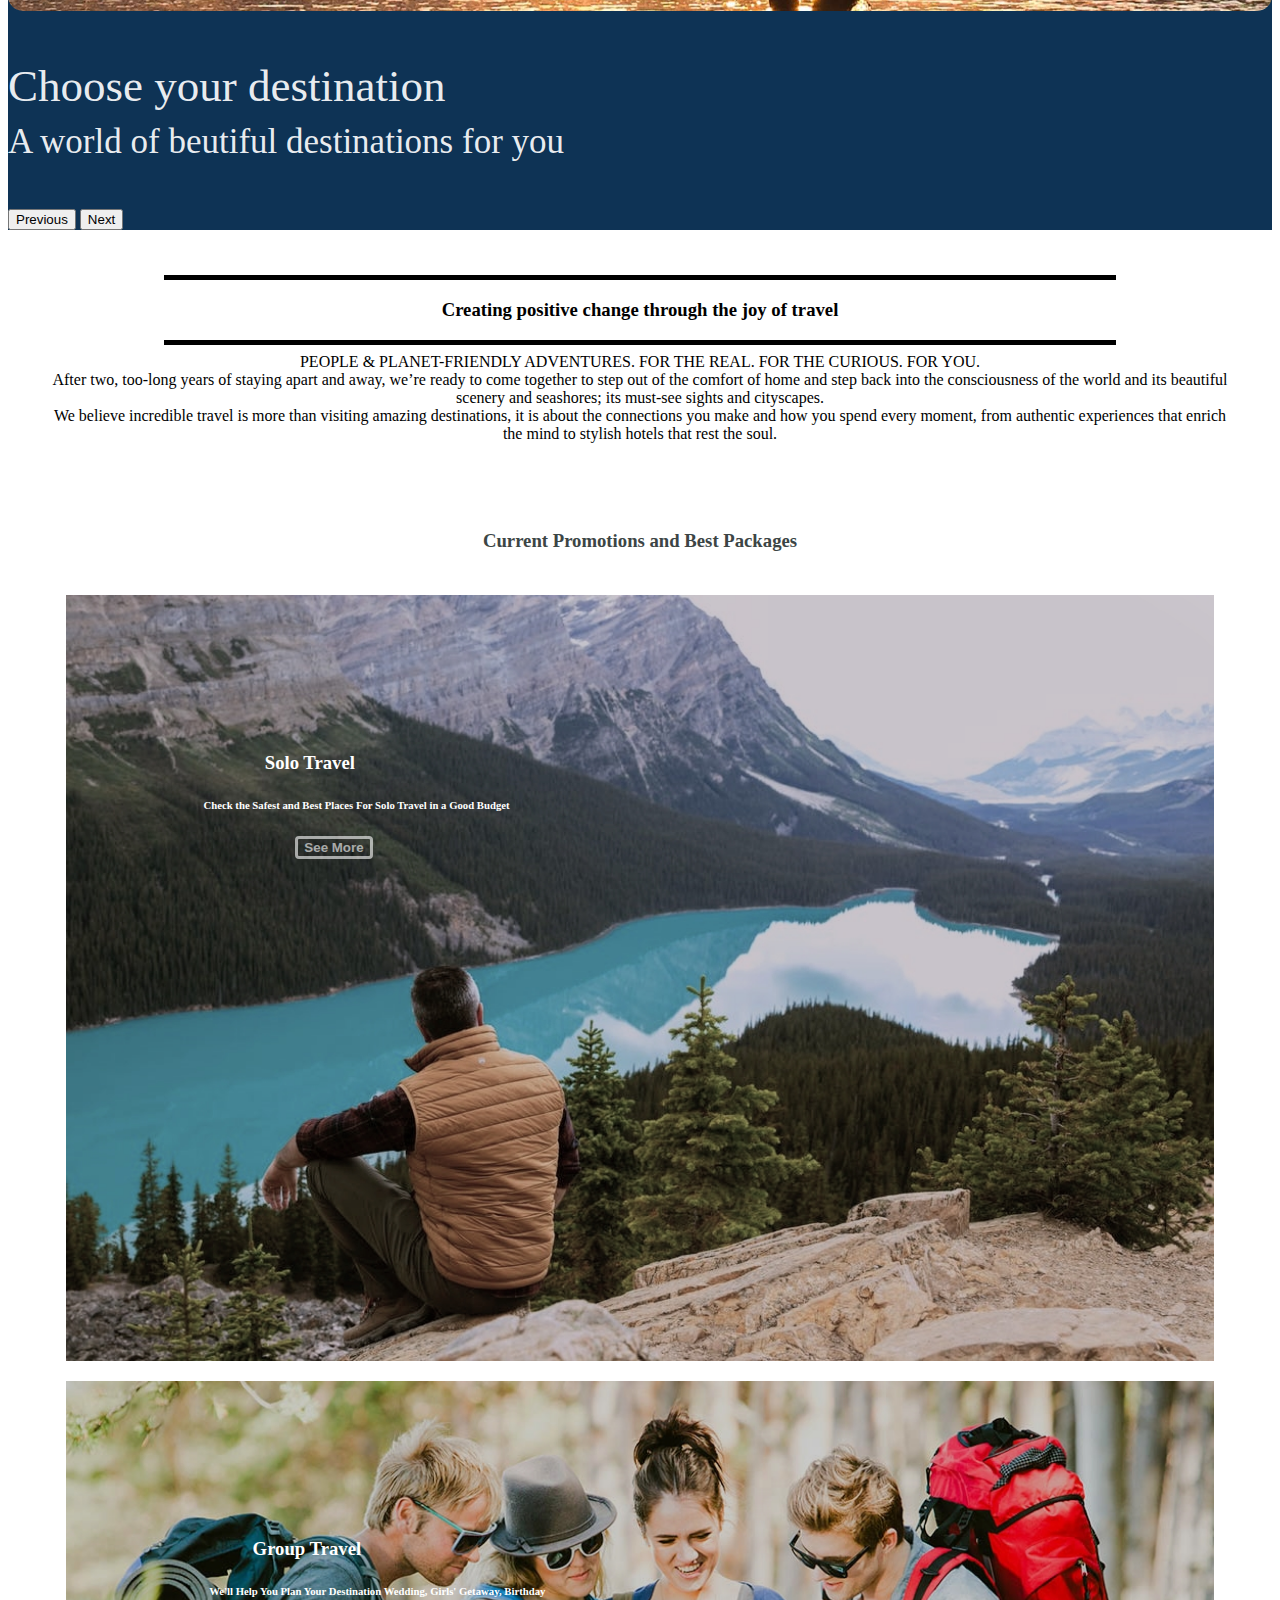
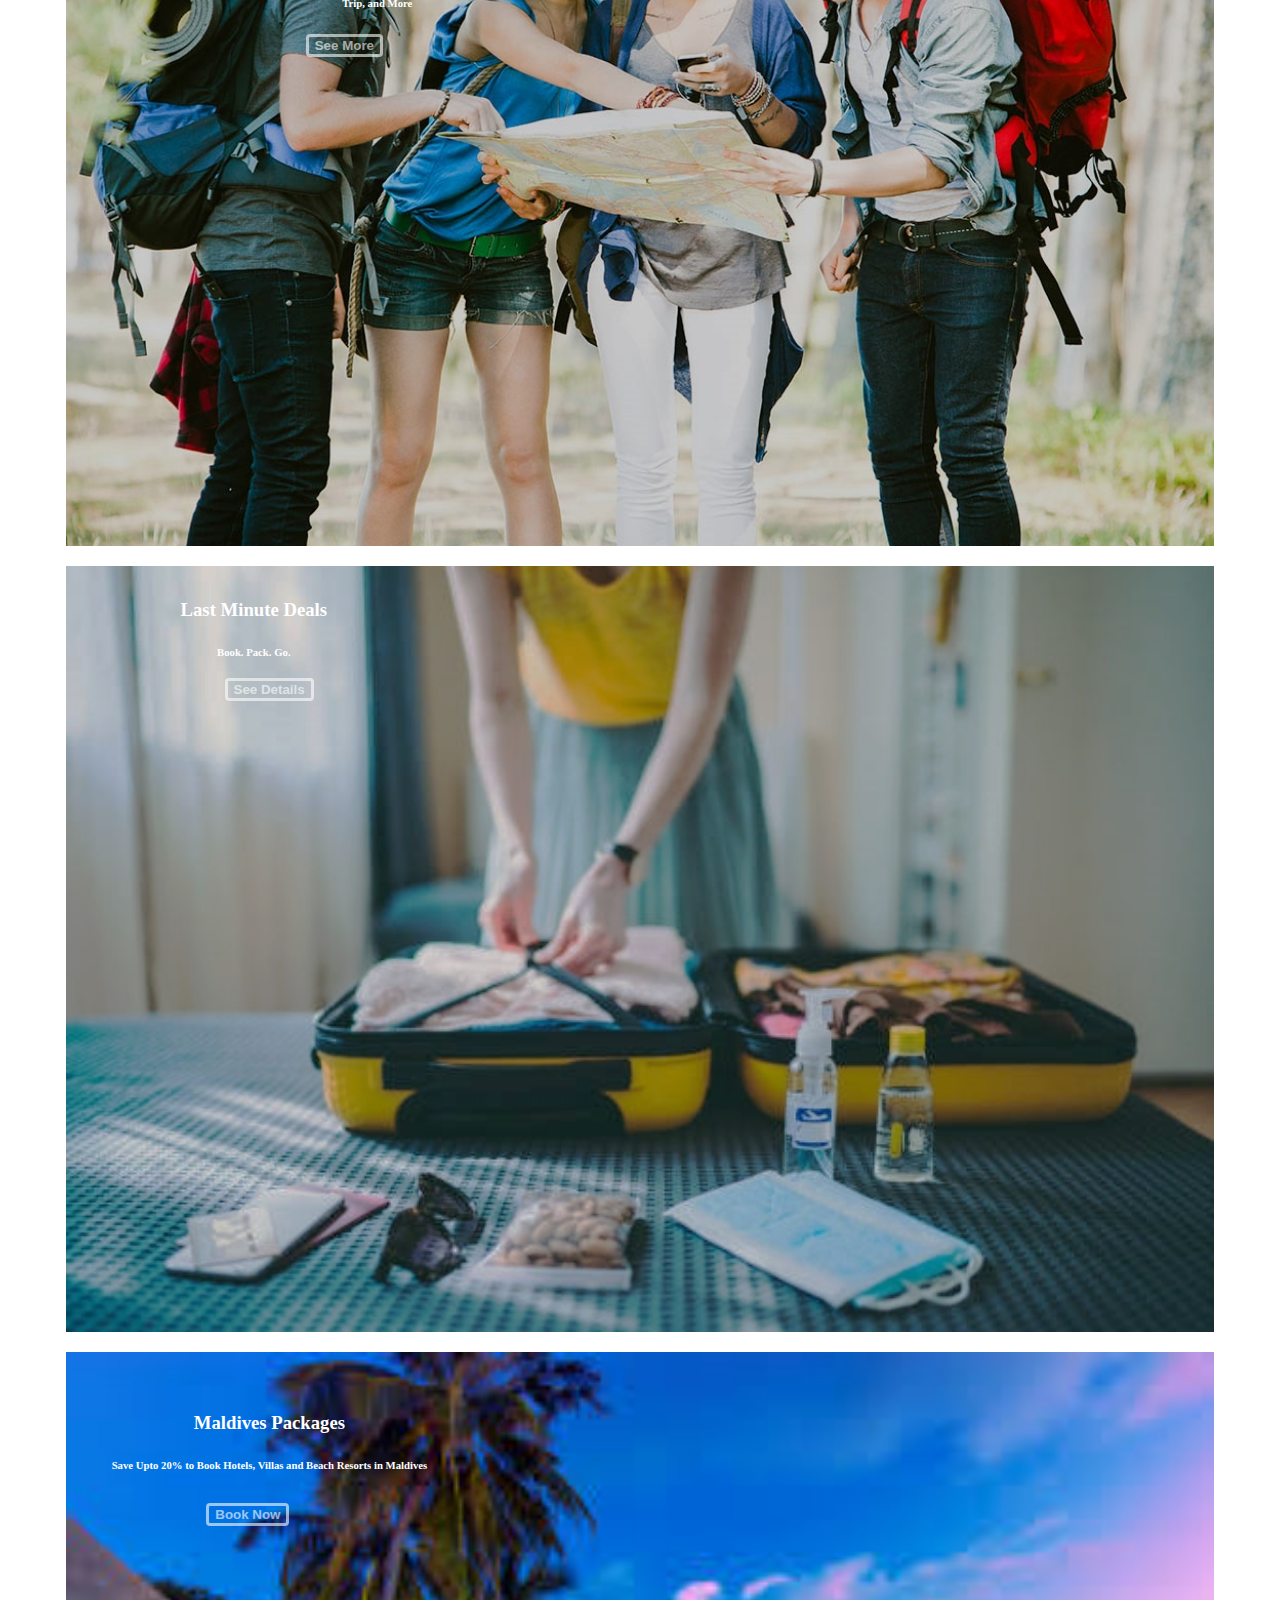
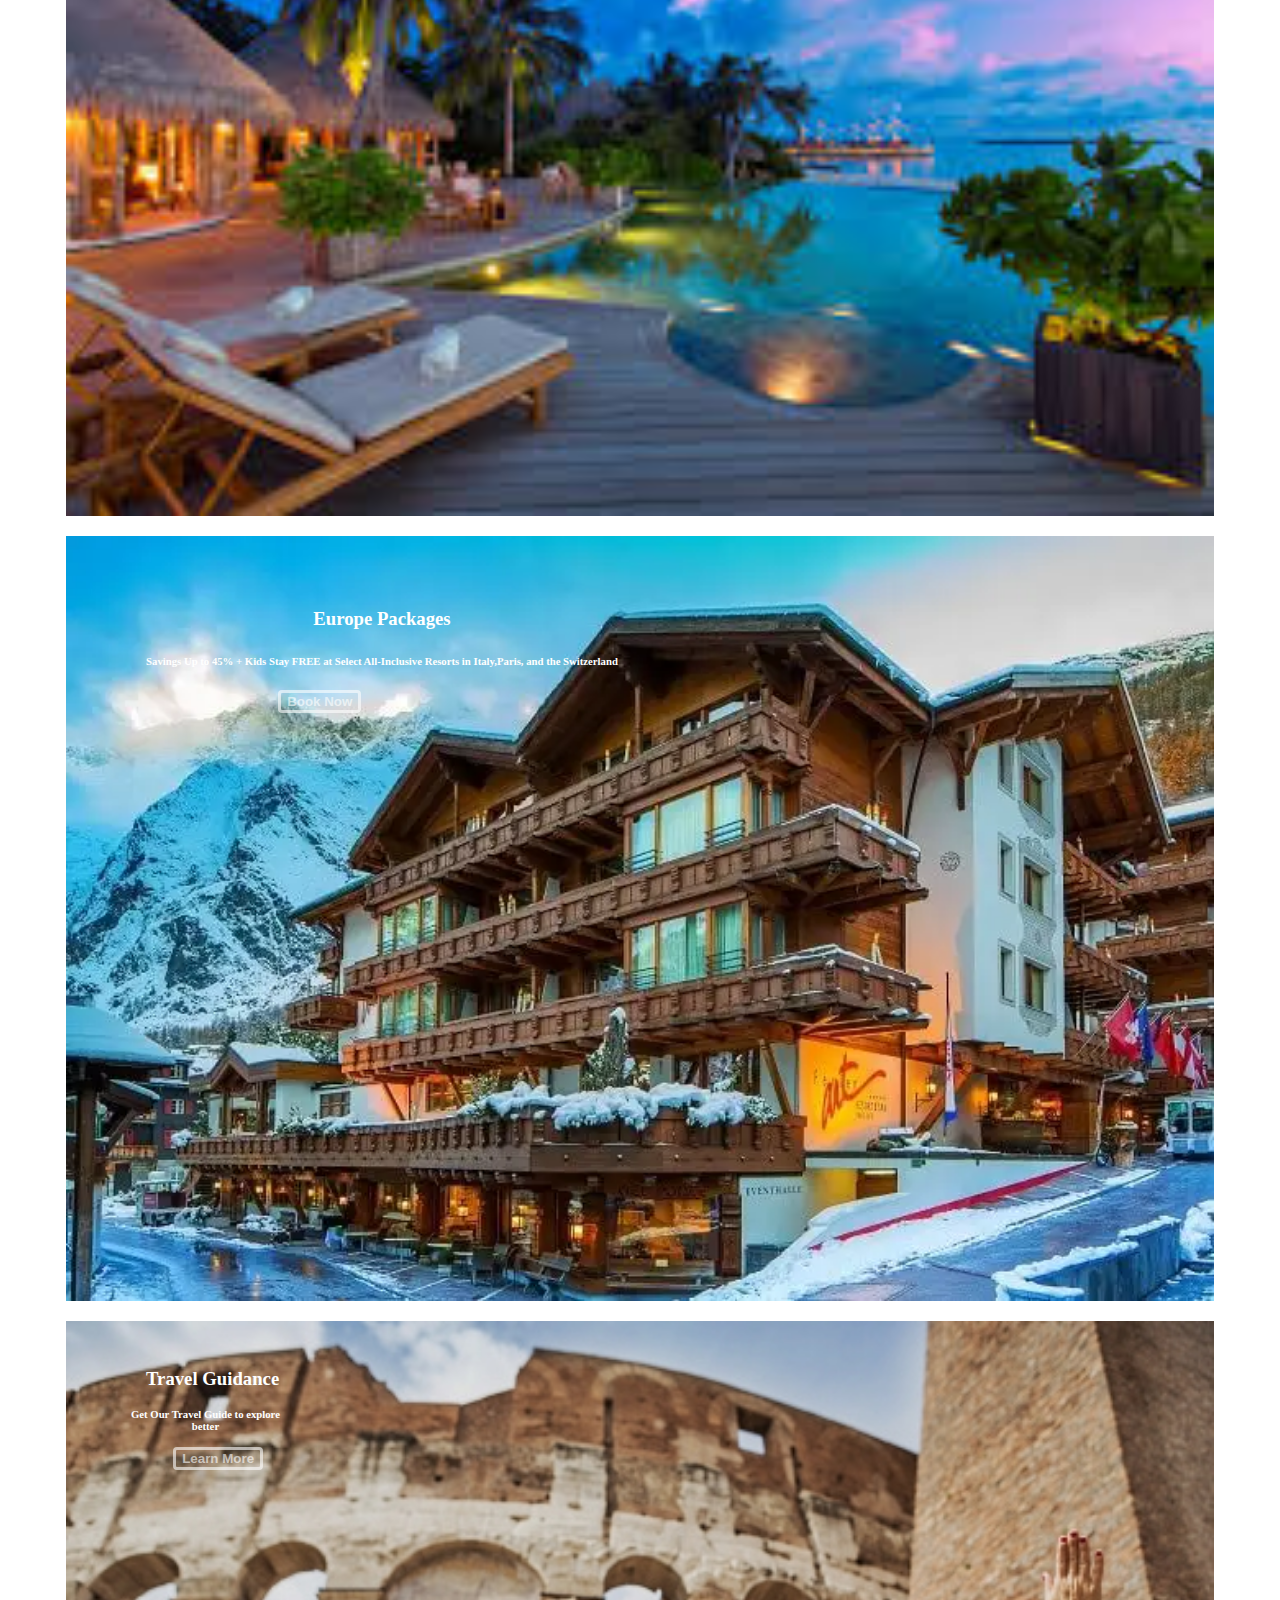
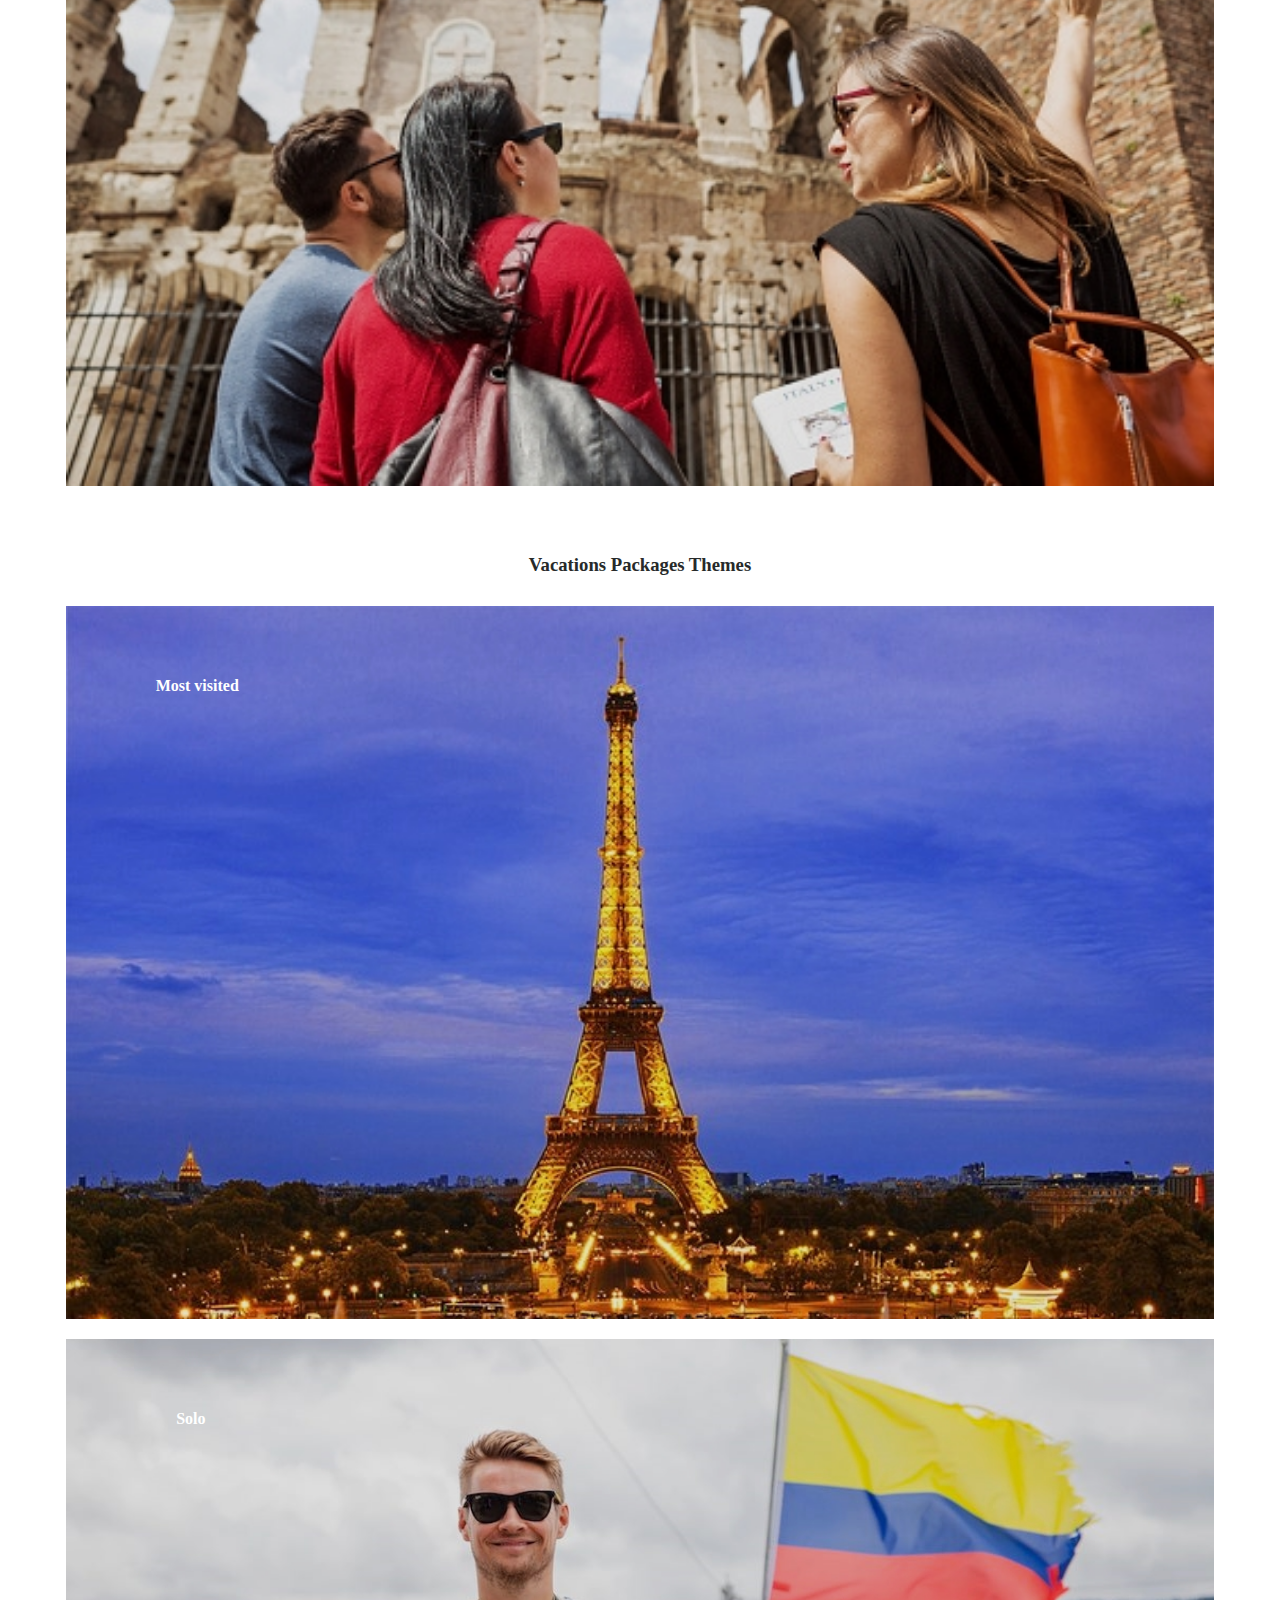
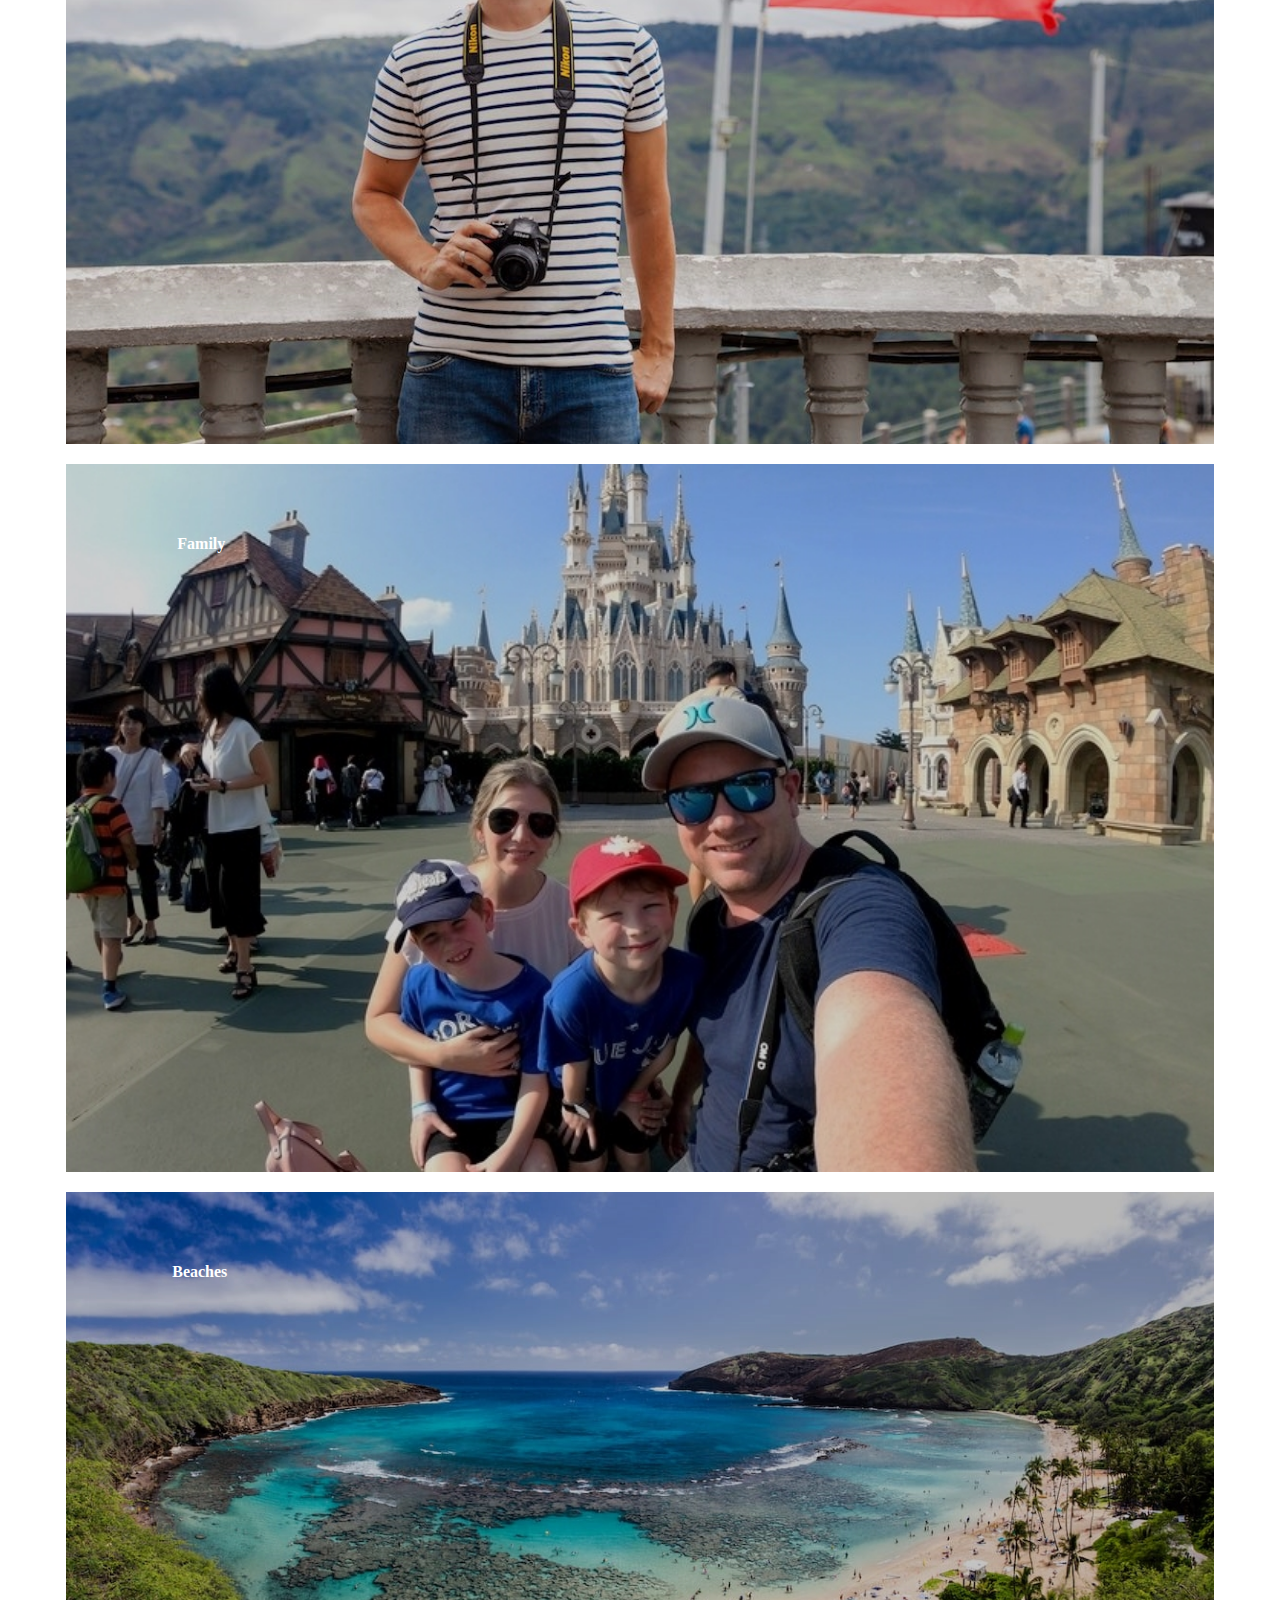
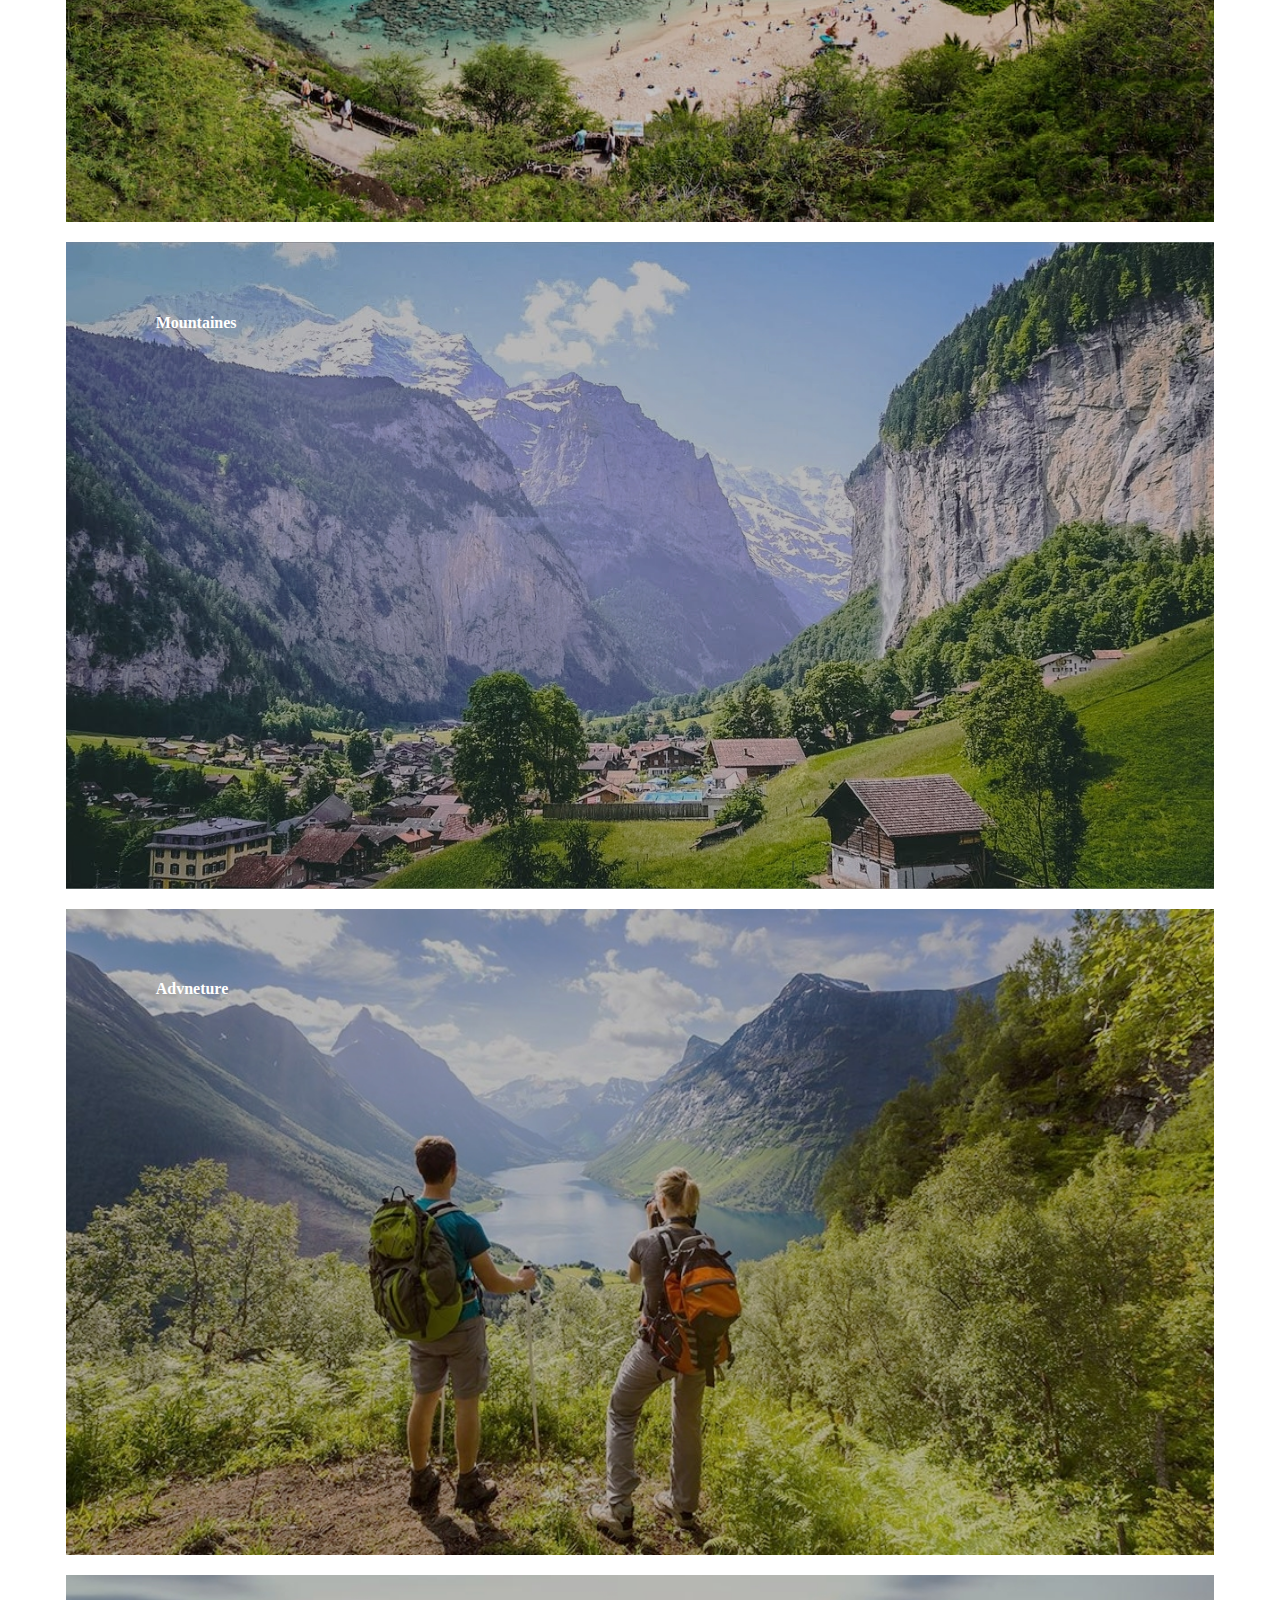
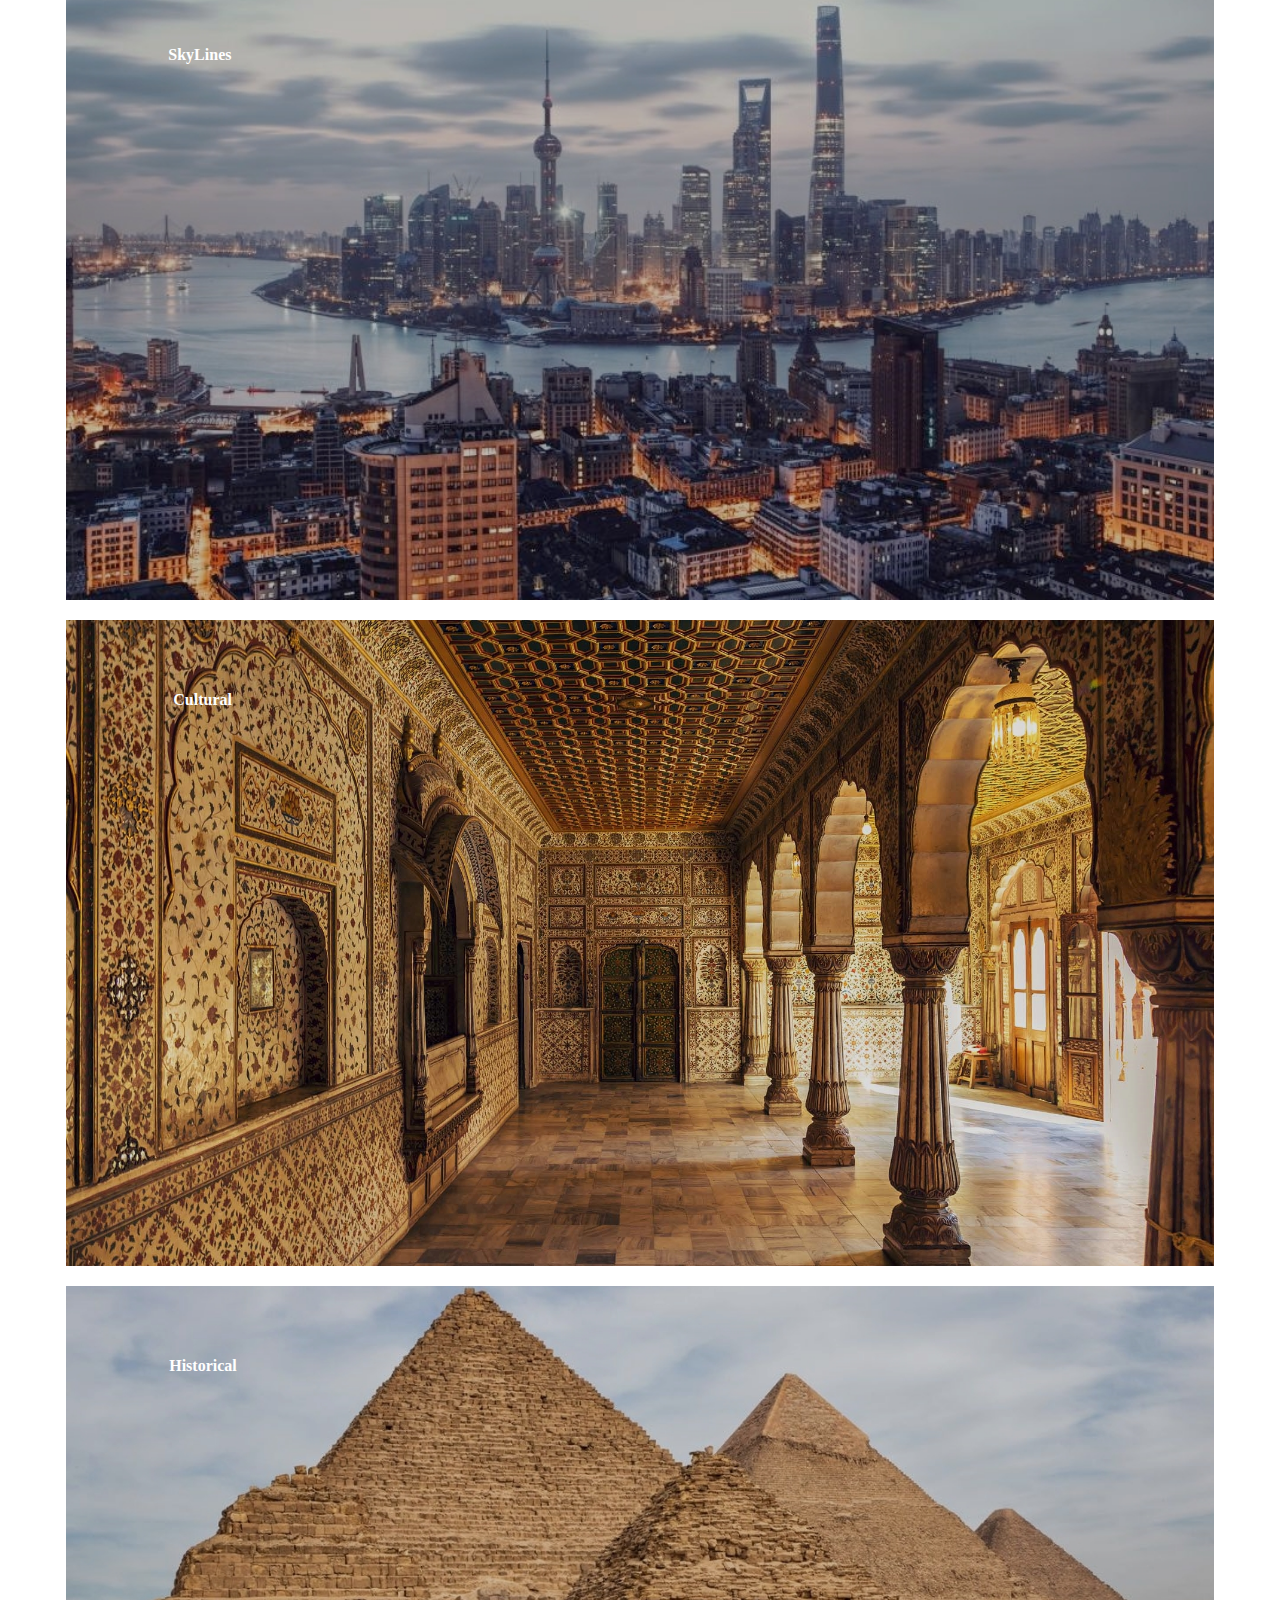
==== commit 37b760f0: "1st" ====
--- a/index.html
+++ b/index.html
@@ -23,13 +23,13 @@
                     <div class="col-sm-4"></div>
                     <div class="col-sm-1">
                         <a class="navbar-brand" href="index.html">
-                            <img src="D:\i\Travel World-logos_transparent.png" width="100%" height="100%">
+                            <img src="./img/Travel World-logos_transparent.png" width="100%" height="100%">
 
                     </div>
                     <div class="col-sm-3" <b><span style="color:rgb(101, 254, 249);font-size: 40px;">  Travel</span><span style="color:rgb(248, 255, 45);font-size: 40px;">World</span></b>
                         </a>
                         <br>
-                        <p style="color:darkgray"> Get ready to explore world</p>
+                        <p style="color:darkgray">Get ready to explore world</p>
 
                         <button class="navbar-toggler" type="button" data-bs-toggle="collapse" data-bs-target="#navbarSupportedContent" aria-controls="navbarSupportedContent" aria-expanded="false" aria-label="Toggle navigation">
                         <span class="navbar-toggler-icon"></span>
@@ -105,26 +105,26 @@
                         <div id="carouselExampleFade" class="carousel slide carousel-fade" data-bs-ride="carousel">
                             <div class="carousel-inner">
                                 <div class="carousel-item active">
-                                    <img src="D:\i\t7.jpg " class="d-block w-100 " alt="... " width="100% " height="600px " style="border-radius:15px ">
+                                    <img src="./img/t7.jpg " class="d-block w-100 " alt="... " width="100% " height="600px " style="border-radius:15px ">
                                     <div class="carousel-caption d-flex flex-column justify-content-center h-75 ">
                                         <h4><span style="color:rgba(208, 209, 204, 0.979);font-size: 50px; ">Welcome to</span><span style="color:rgb(162, 197, 22);font-size: 60px; ">Travel World</span></h4>
                                         <p style="color:rgba(250, 255, 239, 0.642);font-size:40px ">Explore the world with us</p>
                                     </div>
                                 </div>
                                 <div class="carousel-item">
-                                    <img src="D:\i\tr5.webp " class="d-block w-100 " alt="... " width="100% " height="600px " style="border-radius:15px ">
+                                    <img src="./img/tr5.webp " class="d-block w-100 " alt="... " width="100% " height="600px " style="border-radius:15px ">
                                     <div class="carousel-caption d-flex flex-column justify-content-center h-75 ">
                                         <p style="color:rgba(243, 243, 243, 0.926);font-size:45px; ">Make your next 2022 tour with us<br><span style="font-size:35px ">visit your deam destination</span><br><span style="font-size:32px ">at good budget</span></p>
                                     </div>
                                 </div>
                                 <div class="carousel-item">
-                                    <img src="D:\i\t0.jpeg " class="d-block w-100 " alt="... " width="100% " height="600px " style="border-radius:15px ">
+                                    <img src="./img/t0.jpeg " class="d-block w-100 " alt="... " width="100% " height="600px " style="border-radius:15px ">
                                     <div class="carousel-caption d-flex flex-column justify-content-center h-75 ">
                                         <p style="color:rgba(180, 180, 180, 0.926);font-size:45px; ">Helping you find and book the world's <br><span style="font-size:40px "> boutique and luxury hotels</span></p>
                                     </div>
                                 </div>
                                 <div class="carousel-item">
-                                    <img src="D:\i\t13 (2).jpg " class="d-block w-100 " alt="... " width="100% " height="600px " style="border-radius:15px ">
+                                    <img src="./img/t13 (2).jpg " class="d-block w-100 " alt="... " width="100% " height="600px " style="border-radius:15px ">
                                     <div class="carousel-caption d-flex flex-column justify-content-center h-75 ">
                                         <p style="color:rgba(255, 255, 255, 0.926);font-size:45px ">Choose your destination <br><span style="font-size:35px ">A world of beutiful destinations for you</p>
 
@@ -189,7 +189,7 @@
 
                         <figure style="position:relative ">
 
-                            <img src="D:\i\i2.jpeg " width="100% ">
+                            <img src="./img/i2.jpeg " width="100% ">
                             <figcaption style="position:absolute;left:12%;top:18% ">
 
                                 <h3 style="margin-left:20%;color:white ">Solo Travel</h3>
@@ -201,7 +201,7 @@
                     </div>
                     <div class="col-sm-3 " style="margin-right:1.4%;margin-left:1.4%;margin-bottom: 0.9%; ">
                         <figure style="position:relative ">
-                            <img src="D:\i\i9.jpg " width="100% ">
+                            <img src="./img/i9.jpg " width="100% ">
                             <figcaption style="position:absolute;left:12%;top:18% ">
 
                                 <h3 style="margin-left:12%;color:white ">Group Travel</h3>
@@ -217,7 +217,7 @@
 
                         <figure style="position:relative ">
 
-                            <img src="D:\i\i6.jpg " width="100% ">
+                            <img src="./img/i6.jpg " width="100% ">
                             <figcaption style="position:absolute;left:10%;top:2% ">
 
                                 <h3 style="margin-top:12%;text-align:center;color:white ">Last Minute Deals</h3>
@@ -237,7 +237,7 @@
 
                         <figure style="position:relative ">
 
-                            <img src="D:\i\i7.jpg " width="100% ">
+                            <img src="./img/i7.jpg " width="100% ">
                             <figcaption style="position:absolute;left:4%;top:5% ">
                                 <h3 style="margin-top:7%;text-align:center;color:white ">Maldives Packages</h3>
 
@@ -251,7 +251,7 @@
 
                         <figure style="position:relative ">
 
-                            <img src="D:\i\i8.webp " width="100% ">
+                            <img src="./img/i8.webp " width="100% ">
                             <figcaption style="position:absolute;left:7%;top:5% ">
                                 <h3 style="margin-top:7%;text-align:center;color:white ">Europe Packages</h3>
 
@@ -264,7 +264,7 @@
 
                         <figure style="position:relative ">
 
-                            <img src=" D:\i\i10.jpg " width="100% ">
+                            <img src=" ./img/i10.jpg " width="100% ">
                             <figcaption style="position:absolute;left:5%;top:4% ">
                                 <h3 style="margin-top:9%;text-align:center;color:white ">Travel Guidance</h3>
 
@@ -294,7 +294,7 @@
                         <a href=" " style="text-decoration:none ">
                             <figure style="position:relative ">
 
-                                <img src="D:\i\paris.jpg " width="100% " class="blink ">
+                                <img src="./img/paris.jpg " width="100% " class="blink ">
                                 <figcaption style="position:absolute;left:90px;top:50px ">
                                     <h4 style="color:white ">Most visited</h4>
                                 </figcaption>
@@ -304,7 +304,7 @@
                         <a href=" " style="text-decoration:none ">
                             <figure style="position:relative ">
 
-                                <img src="D:\i\c1.jpg " width="100% " class="blink ">
+                                <img src="./img/c1.jpg " width="100% " class="blink ">
                                 <figcaption style="position:absolute;left:90px;top:50px ">
                                     <h4 style="color:white;margin-left:70% ">Solo</h4>
                                 </figcaption>
@@ -315,7 +315,7 @@
                         <a href=" " style="text-decoration:none ">
                             <figure style="position:relative ">
 
-                                <img src="D:\i\d2.jpg " width="100% " class="blink ">
+                                <img src="./img/d2.jpg " width="100% " class="blink ">
                                 <figcaption style="position:absolute;left:90px;top:50px ">
                                     <h4 style="color:white;margin-left:45% ">Family</h4>
                                 </figcaption>
@@ -329,7 +329,7 @@
                         <a href=" " style="text-decoration:none ">
                             <figure style="position:relative ">
 
-                                <img src="D:\i\d3.jpg " width="100% " class="blink ">
+                                <img src="./img/d3.jpg " width="100% " class="blink ">
                                 <figcaption style="position:absolute;left:90px;top:50px ">
                                     <h4 style="color:white;margin-left:30% ">Beaches</h4>
                                 </figcaption>
@@ -339,7 +339,7 @@
                         <a href=" " style="text-decoration:none ">
                             <figure style="position:relative ">
 
-                                <img src="D:\i\d4.jpg " width="100% " class="blink ">
+                                <img src="./img/d4.jpg " width="100% " class="blink ">
                                 <figcaption style="position:absolute;left:90px;top:50px ">
                                     <h4 style="color:white ">Mountaines</h4>
                                 </figcaption>
@@ -349,7 +349,7 @@
                         <a href=" " style="text-decoration:none ">
                             <figure style="position:relative ">
 
-                                <img src="D:\i\d5.jpg " width="100% " class="blink ">
+                                <img src="./img/d5.jpg " width="100% " class="blink ">
                                 <figcaption style="position:absolute;left:90px;top:50px ">
                                     <h4 style="color:white ">Advneture</h4>
                                 </figcaption>
@@ -363,7 +363,7 @@
                         <a href=" " style="text-decoration:none ">
                             <figure style="position:relative ">
 
-                                <img src="D:\i\d6.jpeg " width="100% " class="blink ">
+                                <img src="./img/d6.jpeg " width="100% " class="blink ">
                                 <figcaption style="position:absolute;left:90px;top:50px ">
                                     <h4 style="color:white;margin-left:20% ">SkyLines</h4>
                                 </figcaption>
@@ -373,7 +373,7 @@
                         <a href=" " style="text-decoration:none ">
                             <figure style="position:relative ">
 
-                                <img src="D:\i\d7.jpg " width="100% " class="blink ">
+                                <img src="./img/d7.jpg " width="100% " class="blink ">
                                 <figcaption style="position:absolute;left:90px;top:50px ">
                                     <h4 style="color:white;margin-left:30% ">Cultural</h4>
                                 </figcaption>
@@ -383,7 +383,7 @@
                         <a href=" " style="text-decoration:none ">
                             <figure style="position:relative ">
 
-                                <img src="D:\i\d8.jpg " width="100% " class="blink ">
+                                <img src="./img/d8.jpg " width="100% " class="blink ">
                                 <figcaption style="position:absolute;left:90px;top:50px ">
                                     <h4 style="color:white;margin-left:20% ">Historical</h4>
                                 </figcaption>
@@ -410,7 +410,7 @@
                     </div>
                     <div class="col-sm-5 ">
                         <figure style="position:relative ">
-                            <img src="D:\i\e1.jpg " width="100% ">
+                            <img src="./img/e1.jpg " width="100% ">
                             <figcaption style="position:absolute;left:35%;top:20% ">
                                 <h3 style="color:white;margin-left:20% ">Europe</h3>
                                 <a href=" " style="margin-left:4% "> <button class="bl ">
@@ -421,7 +421,7 @@
                     </div>
                     <div class="col-sm-5 ">
                         <figure style="position:relative ">
-                            <img src="D:\i\e2.jpg " width="100% ">
+                            <img src="./img/e2.jpg " width="100% ">
                             <figcaption style="position:absolute;left:40%;top:20% ">
                                 <h3 style="color:white;margin-left:25% ">Asia</h3>
                                 <a href=" "> <button class="bl4 " style="margin-left:2% ">
@@ -438,7 +438,7 @@
                     </div>
                     <div class="col-sm-5 ">
                         <figure style="position:relative ">
-                            <img src="D:\i\e3.jpg " width="100% ">
+                            <img src="./img/e3.jpg " width="100% ">
                             <figcaption style="position:absolute;left:30%;top:20% ">
                                 <h3 style="color:white;margin-left:4%;text-align:center;display: inline-block; ">USA & Canada</h3>
                                 <a href=" " style="margin-left:1% "> <button class="bl2 ">
@@ -449,7 +449,7 @@
                     </div>
                     <div class="col-sm-5 ">
                         <figure style="position:relative ">
-                            <img src="D:\i\e4.jpg " width="100% ">
+                            <img src="./img/e4.jpg " width="100% ">
                             <figcaption style="position:absolute;left:20%;top:20% ">
                                 <h3 style="color:white;margin-left:20%;display:inline-block; ">Middle East</h3>
                                 <a href=" " style="margin-left:4% "> <button class="bl3 ">
@@ -472,7 +472,7 @@
                     <div class="col-sm-6 ">
                         <div class="brdr ">
                             <figure>
-                                <img src="D:\i\thailand.jpg " width="40% " style="float:right;border-radius:50% ">
+                                <img src="./img/thailand.jpg " width="40% " style="float:right;border-radius:50% ">
                                 <figcaption>
                                     <h5 style="color:black;margin-left:5px;margin-top:10px ">Save upto 15% on all tours<br></h5>
                                     <h6 style="color:black;margin-left: 5px; ">On August to October Sale</h6>
@@ -485,7 +485,7 @@
                     <div class="col-sm-6 " style="border-radius:15px ">
                         <div class="brdr ">
                             <figure style="display:block; ">
-                                <img src="D:\i\f1.jpg " width="40% " style="float:right;border-radius:50% ">
+                                <img src="./img/f1.jpg " width="40% " style="float:right;border-radius:50% ">
                                 <figcaption>
                                     <h5 style="color:black;margin-left:5px;margin-top:10px ">Get Additional 25% discount on Last Minute Deals<br></h5>
                                     <a href=" " class="vi ">View offer</a>
@@ -499,7 +499,7 @@
                     <div class="col-sm-6 ">
                         <div class="brdr ">
                             <figure>
-                                <img src="D:\i\tr2.jpg " width="40% " style="float:right;border-radius:50% ">
+                                <img src="./img/tr2.jpg " width="40% " style="float:right;border-radius:50% ">
                                 <figcaption>
                                     <h5 style="color:black;margin-left:5px;margin-top:10px ">Check new Exclusive offers on Solo Travel<br></h5>
                                     <a href=" " class="vi ">View offer</a>
@@ -511,7 +511,7 @@
                     <div class="col-sm-6 " style="border-radius:15px ">
                         <div class="brdr ">
                             <figure style="display:block; ">
-                                <img src="D:\i\tr4.jpg " width="40% " style="float:right;border-radius:50% ">
+                                <img src="./img/tr4.jpg " width="40% " style="float:right;border-radius:50% ">
                                 <figcaption>
                                     <h5 style="color:black;margin-left:5px;margin-top:10px "> 2022 & 2023<br></h5>
                                     <h4 style="color:black;margin-left:5px ">World Tour </h4>
@@ -526,7 +526,7 @@
                     <div class="col-sm-6 ">
                         <div class="brdr ">
                             <figure>
-                                <img src="D:\i\f3.webp " width="40% " style="float:right;border-radius:50% ">
+                                <img src="./img/f3.webp " width="40% " style="float:right;border-radius:50% ">
                                 <figcaption>
                                     <h5 style="color:black;margin-left:5px;margin-top:10px ">Find answeres of your all questions regading COVID-19 and FAQs<br></h5>
                                     <a href=" " class="vi ">Learn More</a>
@@ -538,7 +538,7 @@
                     <div class="col-sm-6 " style="border-radius:15px ">
                         <div class="brdr ">
                             <figure style="display:block; ">
-                                <img src="D:\i\f4.jpg " width="40% " style="float:right;border-radius:50% ">
+                                <img src="./img/f4.jpg " width="40% " style="float:right;border-radius:50% ">
                                 <figcaption>
                                     <h5 style="color:black;margin-left:5px;margin-top:10px ">Check new 2022 Travel Guidlines<br></h5>
                                     <a href=" " class="vi ">Learn More</a>
